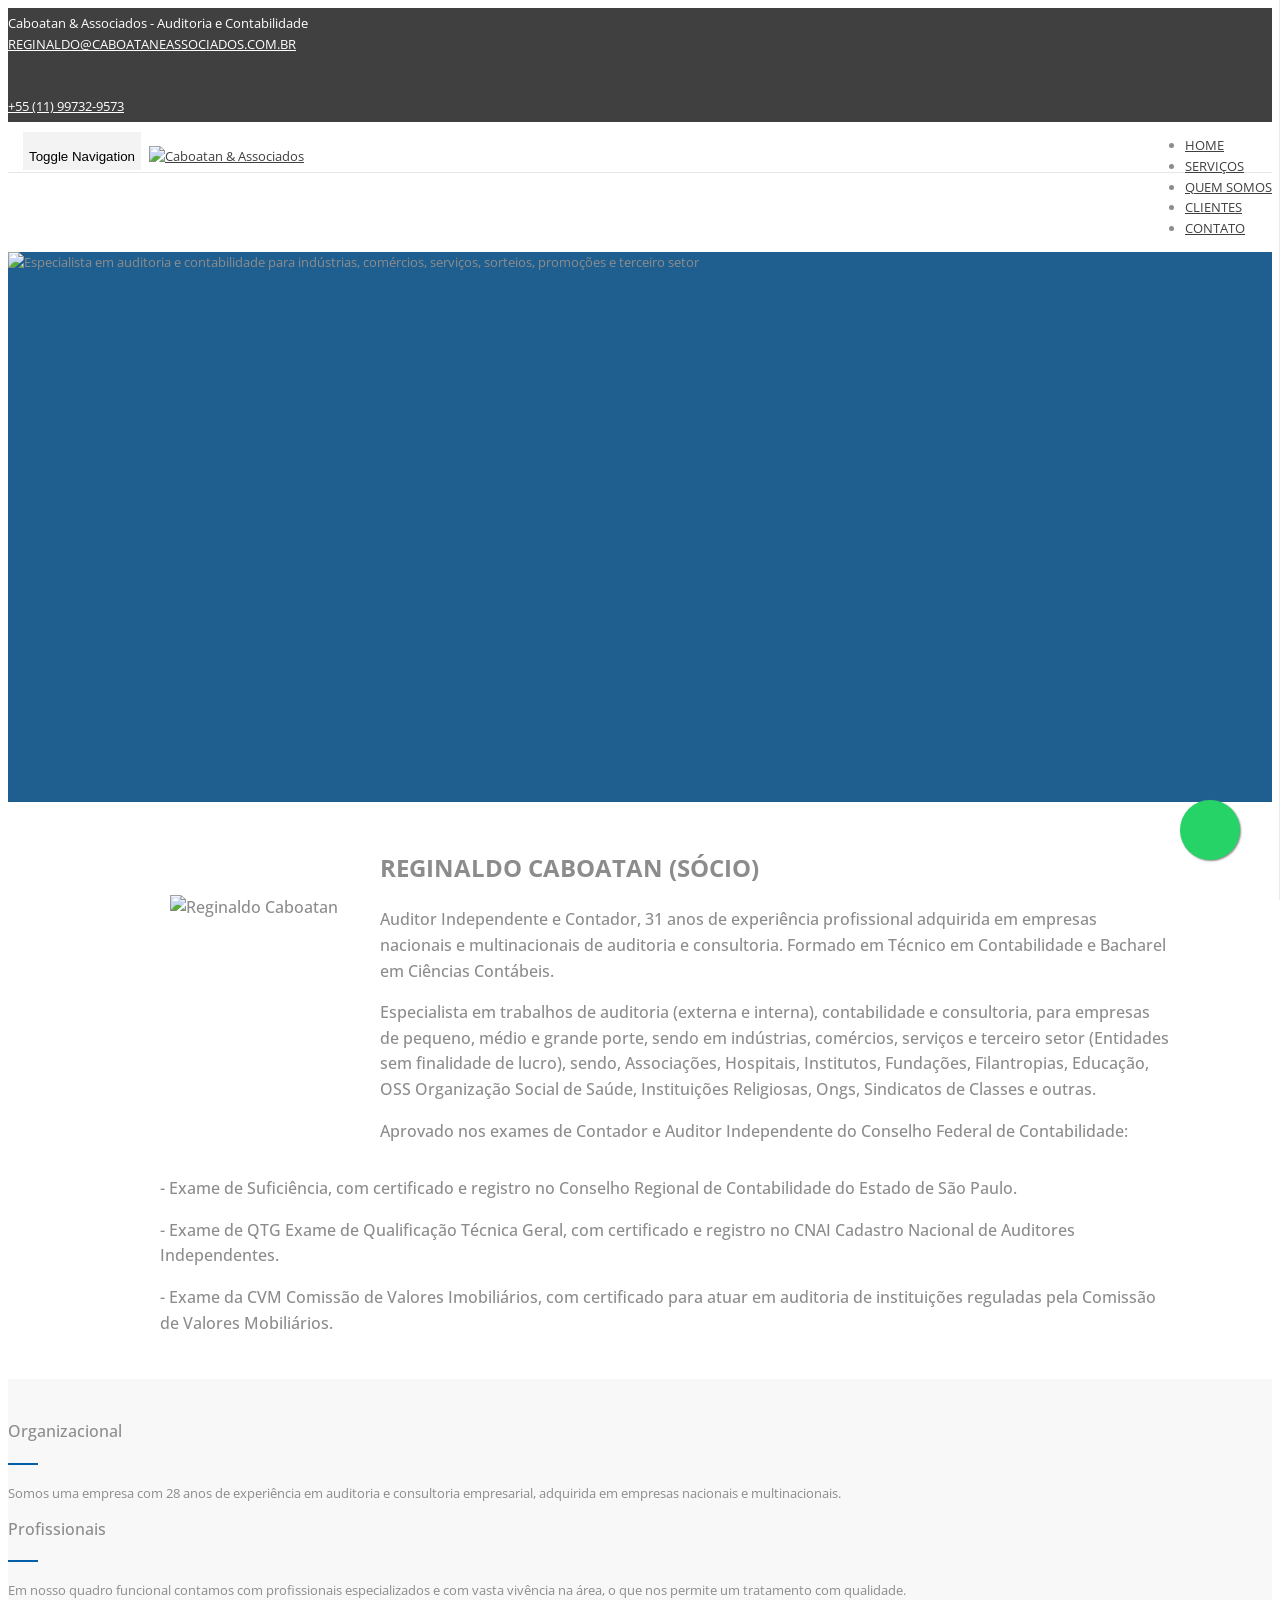
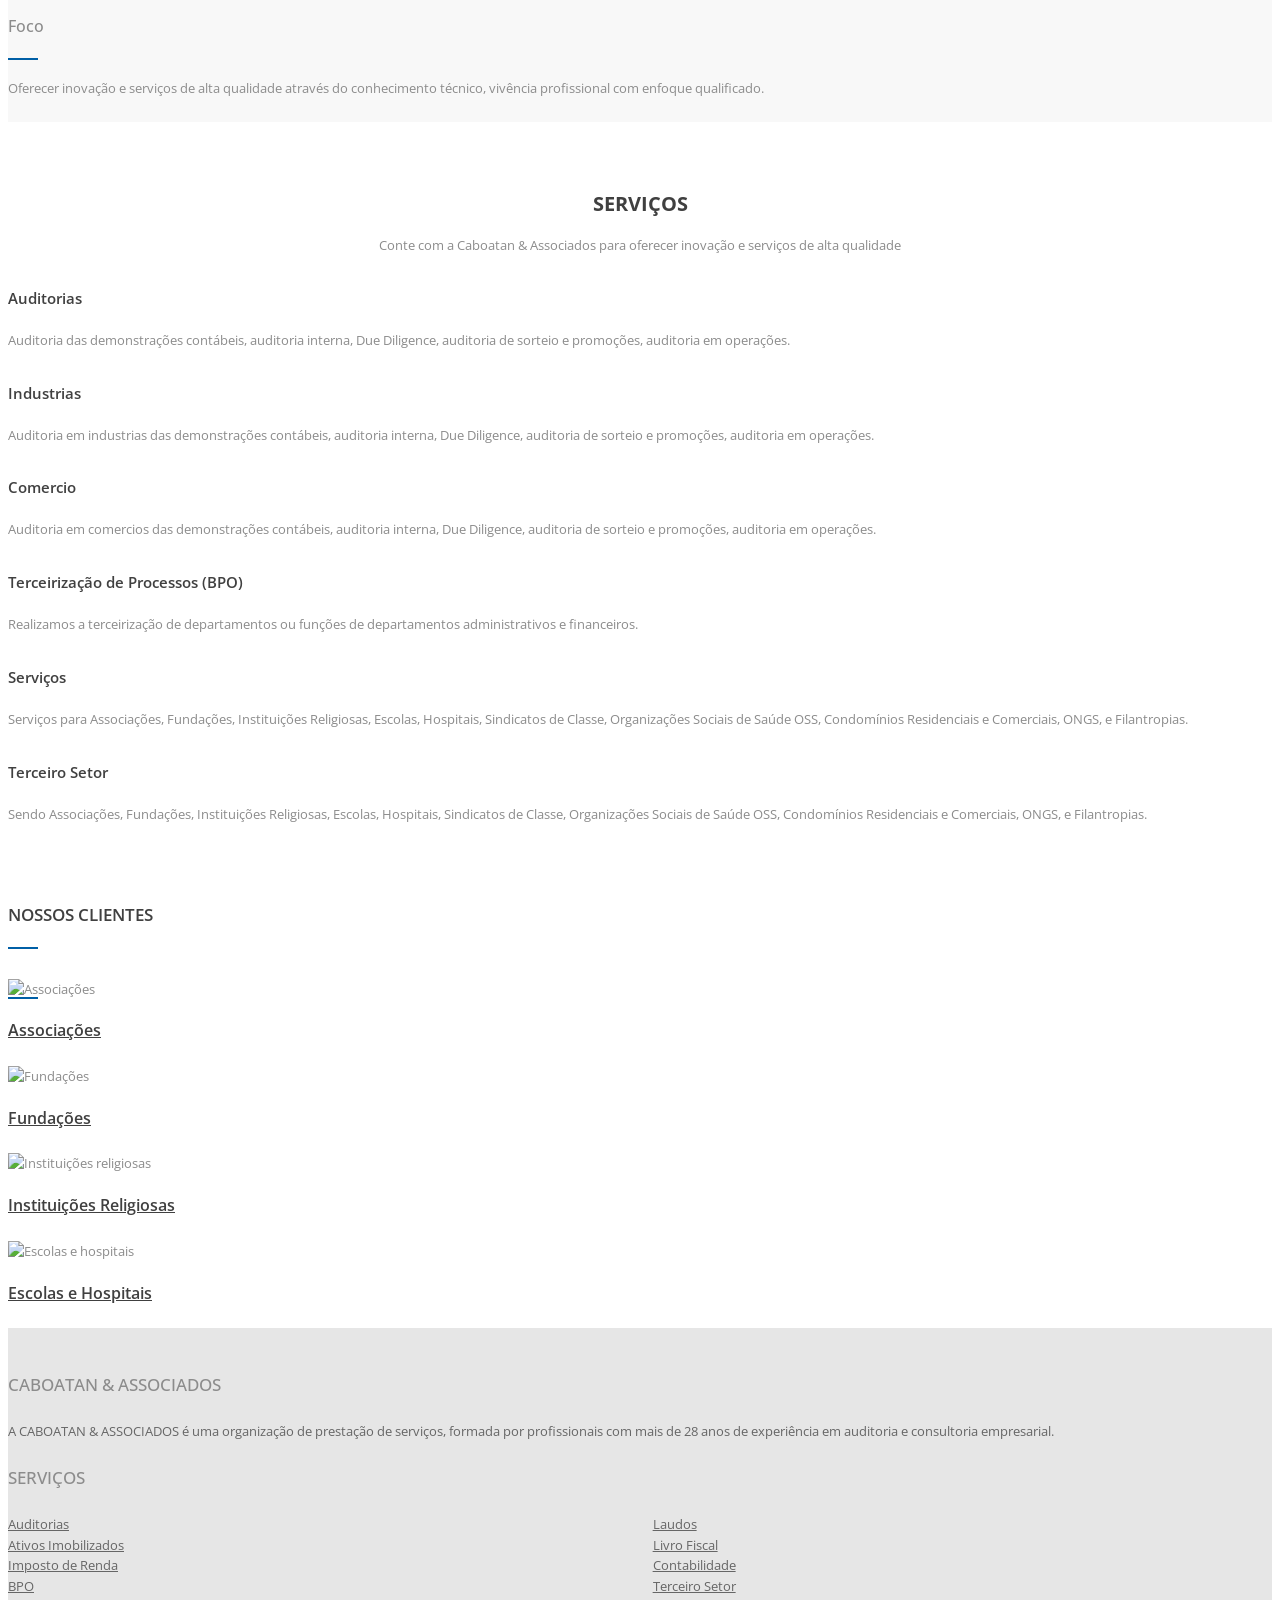
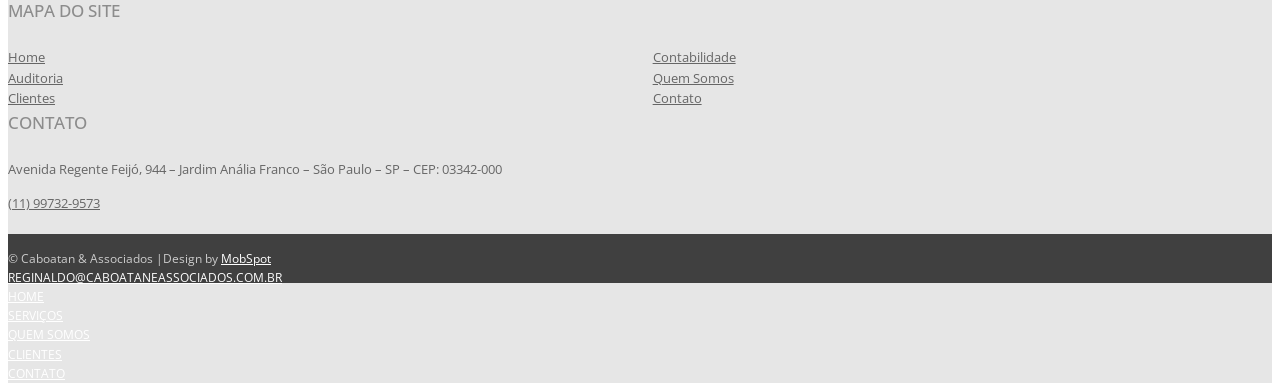
==== index.html @ 147f9f1e "feat: migrate site to static GitHub Pages" ====
<!DOCTYPE html>
<html lang="pt-BR">
<head><meta charset="utf-8">
<meta http-equiv="X-UA-Compatible" content="IE=edge">
<meta name="viewport" content="width=device-width, user-scalable=no, initial-scale=1.0, maximum-scale=1.0, minimum-scale=1.0">
<meta name="description" content="Serviços de auditoria, contabilidade, consultoria e apoio ao terceiro setor apresentados pela Caboatan & Associados.">
<meta name="author" content="MobSpot Soluções Web">
<meta http-equiv="Content-Type" content="text/html;charset=UTF-8">

<title>Caboatan & Associados | Auditoria e Contabilidade</title>

<link rel="preconnect" href="https://fonts.googleapis.com/">
<link rel="preconnect" href="https://fonts.gstatic.com/" crossorigin>
<link href="https://fonts.googleapis.com/css?family=Open+Sans:400,600&amp;subset=latin-ext" rel="stylesheet">
<link href="https://fonts.googleapis.com/css2?family=Kanit:wght@300;400;500;700;900&amp;display=swap" rel="stylesheet">
<link href="https://fonts.googleapis.com/css2?family=Roboto:wght@300;400;500;700;900&amp;display=swap" rel="stylesheet">

<link rel="icon" href="img/logo.png" type="image/png">
<link href="css/bootstrap.min.css" rel="stylesheet">
<link href="css/font-awesome.min.css" rel="stylesheet">
<link href="css/style.css" rel="stylesheet">
<link rel="stylesheet" href="css/operational.css">

<meta name="robots" content="noindex, nofollow">
</head>
<body>
<a class="skip-link" href="#conteudo">Pular para o conteúdo</a>

    <header class="site-header">
		<div class="top">
    <div class="container">
        <div class="row">
            <div class="col-sm-6">
                <p>Caboatan & Associados - Auditoria e Contabilidade</p>
            </div>
            <div class="col-sm-6">
                <ul class="list-inline pull-right">
                    <li><a href="mailto:reginaldo@caboataneassociados.com.br"><span>REGINALDO@CABOATANEASSOCIADOS.COM.BR</span></a></li>
                    <li><a href="https://www.linkedin.com/in/reginaldo-caboatan-aa601043/" target="_blank" rel="noopener noreferrer"><i class="fa fa-linkedin"></i></a></li>
                    <li><a href="mailto:reginaldo@caboataneassociados.com.br"><i class="fa fa-envelope-o"></i></a></li>
                    <li><a href="tel:+5511997329573"><i class="fa fa-phone"></i> +55 (11) 99732-9573</a></li>
                </ul>
            </div>
        </div>
    </div>
</div>
        <nav class="navbar navbar-default">
			<div class="container">
				<button type="button" class="navbar-toggle collapsed" data-toggle="collapse" data-target="#bs-navbar-collapse" aria-controls="bs-navbar-collapse" aria-expanded="false">
					<span class="sr-only">Toggle Navigation</span>
					<i class="fa fa-bars"></i>
				</button>
				<a href="index.html" class="navbar-brand">
					<img src="img/logo.svg" alt="Caboatan & Associados">
				</a>

                <div class="collapse navbar-collapse" id="bs-navbar-collapse">
                    <ul class="nav navbar-nav main-navbar-nav">
                        <li><a href="index.html" title="">HOME</a></li>
                        <li><a href="servicos.html">SERVIÇOS</a></li>
                        <li><a href="quemsomos.html" title="">QUEM SOMOS</a></li>
                        <li><a href="clientes.html" title="">CLIENTES</a></li>
                        <li><a href="contato.html" title="">CONTATO</a></li>
                    </ul>
                </div>

			</div>
		</nav>
    </header>

    <main id="conteudo" class="site-main">

    <section id="banner" class="hero-static" aria-label="Apresentação da Caboatan &amp; Associados">
  <picture>
    <source media="(min-width: 1024px)" srcset="img/banner-1.jpg">
    <img src="img/mob-1.jpg" alt="Especialista em auditoria e contabilidade para indústrias, comércios, serviços, sorteios, promoções e terceiro setor" width="1080" height="1920">
  </picture>
</section>
    <style>
  #profile{
    width:100%;
    height:auto;
    display:flex;
    justify-content: center;
    align-items: center;
    padding:2%;
  }
  #profile-container{
    padding:2px;
    display:flex;
    flex-direction: column;
    align-items: center;
    width:80%;
    font-family: 'Open Sans', sans-serif;
    font-size:16px;
    font-weight: 500;
  }

  #profile-top{
    display: flex;
    flex-direction: row;
  }

  #foto{
    margin:10px;
    display: flex;
    align-items: center;
  }

  #foto img{
    width:200px;
  }

  @media (max-width: 768px){
    #profile{
    }
    #profile-container{
      width: 100%;
      font-size:13px;
    }
    #profile-top{
      display: flex;
      flex-direction: column;
      text-align: center;
      justify-content: center;
      align-items: center;
    }
    #title{
      font-size: 1.2rem;
    }
    #resume, #profile-botom{
      text-align: left;
    }
  }
</style>
<div id="profile">
  <div id="profile-container">
    <div id="profile-top">
      <div id="foto">
        <img src="img/reginaldo.jpg" alt="Reginaldo Caboatan" width="200" height="200">
      </div>

      <div id="part2">
        <h2 id="title">REGINALDO CABOATAN (SÓCIO)</h2>
        <div id="resume">
          <p>Auditor Independente e Contador, 31 anos de experiência profissional adquirida
            em empresas nacionais e multinacionais de auditoria e consultoria. Formado em
            Técnico em Contabilidade e Bacharel em Ciências Contábeis.</p>

          <p>Especialista em trabalhos de auditoria (externa e interna), contabilidade e
            consultoria, para empresas de pequeno, médio e grande porte, sendo em indústrias,
            comércios, serviços e terceiro setor (Entidades sem finalidade de lucro), sendo,
            Associações, Hospitais, Institutos, Fundações, Filantropias, Educação, OSS
            Organização Social de Saúde, Instituições Religiosas, Ongs, Sindicatos de
            Classes e outras.</p>

          <p>Aprovado nos exames de Contador e Auditor Independente do Conselho
            Federal de Contabilidade: </p>
        </div>
      </div>

    </div>

      <div id="profile-botom">
        <p>- Exame de Suficiência, com certificado e registro no Conselho
          Regional de Contabilidade do Estado de São Paulo.</p>

        <p>- Exame de QTG Exame de Qualificação Técnica Geral, com
          certificado e registro no CNAI Cadastro Nacional de Auditores
          Independentes. </p>

        <p>- Exame da CVM Comissão de Valores Imobiliários, com certificado
          para atuar em auditoria de instituições reguladas pela Comissão de
          Valores Mobiliários.</p>

      </div>
    </div>
  </div>
</div>
    <section class="boxes_area">

    <div class="container">

        <div class="row">

            <div class="col-sm-4">

                <div class="box">

                    <h3>Organizacional</h3>

                    <p>Somos uma empresa com 28 anos de experiência em auditoria e consultoria empresarial, adquirida em empresas nacionais e multinacionais.</p>

                    <i class="fa fa-cogs"></i>

                </div>

            </div>

            <div class="col-sm-4">

                <div class="box">

                    <h3>Profissionais</h3>

                    <p>Em nosso quadro funcional contamos com profissionais especializados e com vasta vivência na área, o que nos permite um tratamento com qualidade.</p>

                    <i class="fa fa-clipboard"></i>

                </div>

            </div>

            <div class="col-sm-4">

                <div class="box">

                    <h3>Foco</h3>

                    <p>Oferecer inovação e serviços de alta qualidade através do conhecimento técnico, vivência profissional com enfoque qualificado.</p>

                    <i class="fa fa-exclamation-triangle"></i>

                </div>

            </div>

        </div>

    </div>

</section>

        <section class="services">

            <h2 class="section-title">SERVIÇOS</h2>

            <p class="desc">Conte com a Caboatan & Associados para oferecer inovação e serviços de alta qualidade</p>

            <div class="container">

                <div class="row">

                    <div class="col-md-4 col-sm-6 col-xs-12">

                        <div class="media">

                            <div class="media-left">

                                <i class="fa fa-file-text-o"></i>

                            </div>

                            <div class="media-body">

                                <h4 class="media-heading">Auditorias</h4>

                                <p>Auditoria das demonstrações contábeis, auditoria interna, Due Diligence, auditoria de sorteio e promoções, auditoria em operações.</p>

                            </div>

                        </div>

                    </div>

                    <div class="col-md-4 col-sm-6 col-xs-12">

                        <div class="media">

                            <div class="media-left">

                                <i class="fa fa-industry"></i>

                            </div>

                            <div class="media-body">

                                <h4 class="media-heading">Industrias</h4>

                                <p>Auditoria em industrias das demonstrações contábeis, auditoria interna, Due Diligence, auditoria de sorteio e promoções, auditoria em operações.</p>

                            </div>

                        </div>

                    </div>

                    <div class="col-md-4 col-sm-6 col-xs-12">

                        <div class="media">

                            <div class="media-left">

                                <i class="fa fa-puzzle-piece"></i>

                            </div>

                            <div class="media-body">

                                <h4 class="media-heading">Comercio</h4>

                                <p>Auditoria em comercios das demonstrações contábeis, auditoria interna, Due Diligence, auditoria de sorteio e promoções, auditoria em operações.</p>

                            </div>

                        </div>

                    </div>

				</div>

				<div class="row">

                    <div class="col-md-4 col-sm-6 col-xs-12">

                        <div class="media">

                            <div class="media-left">

                                <i class="fa fa-sitemap"></i>

                            </div>

                            <div class="media-body">

                                <h4 class="media-heading">Terceirização de Processos (BPO)</h4>

                                <p>Realizamos a terceirização de departamentos ou funções de departamentos administrativos e financeiros.</p>

                            </div>

                        </div>

                    </div>

                    <div class="col-md-4 col-sm-6 col-xs-12">

                        <div class="media">

                            <div class="media-left">

                                <i class="fa fa-cogs"></i>

                            </div>

                            <div class="media-body">

                                <h4 class="media-heading">Serviços</h4>

                                <p>Serviços para Associações, Fundações, Instituições Religiosas, Escolas, Hospitais, Sindicatos de Classe, Organizações Sociais de Saúde OSS, Condomínios Residenciais e Comerciais, ONGS, e Filantropias.</p>

                            </div>

                        </div>

                    </div>

                    <div class="col-md-4 col-sm-6 col-xs-12">

                        <div class="media">

                            <div class="media-left">

                                <i class="fa fa-building"></i>

                            </div>

                            <div class="media-body">

                                <h4 class="media-heading">Terceiro Setor</h4>

                                <p>Sendo Associações, Fundações, Instituições Religiosas, Escolas, Hospitais, Sindicatos de Classe, Organizações Sociais de Saúde OSS, Condomínios Residenciais e Comerciais, ONGS, e Filantropias.</p>

                            </div>

                        </div>

                    </div>

                </div>

            </div>

        </section>

        <section class="home-area">

            <div class="home_content">

                <div class="container">

                    <div class="row text-center">

                        <div class="col-sm-12"><h2>NOSSOS CLIENTES</h2></div>

                        <div class="home_list">

                            <ul>

                                <li class="col-md-3 col-sm-6 col-xs-12">

                                    <div class="thumbnail">

                                        <img src="img/h1.jpeg" alt="Associações" width="225" height="168">

                                        <div class="caption">

                                            <h3><a href="clientes.html">Associações</a></h3>

                                            <p></p>



                                        </div>

                                    </div>

                                </li>

                                <li class="col-md-3 col-sm-6 col-xs-12">

                                    <div class="thumbnail">

                                        <img src="img/h2.jpg" class="img-responsive" alt="Fundações" width="225" height="168">

                                        <div class="caption">

                                            <h3><a href="clientes.html">Fundações</a></h3>

                                            <p></p>



                                        </div>

                                    </div>

                                </li>

                                <li class="col-md-3 col-sm-6 col-xs-12">

                                    <div class="thumbnail">

                                        <img src="img/h3.jpeg" class="img-responsive" alt="Instituições religiosas" width="225" height="168">

                                        <div class="caption">

                                            <h3><a href="clientes.html">Instituições Religiosas</a></h3>

                                            <p></p>



                                        </div>

                                    </div>

                                </li>

                                <li class="col-md-3 col-sm-6 col-xs-12">

                                    <div class="thumbnail">

                                        <img src="img/h4.jpeg" class="img-responsive" alt="Escolas e hospitais" width="225" height="168">

                                        <div class="caption">

                                            <h3><a href="clientes.html">Escolas e Hospitais</a></h3>

                                            <p></p>


                                        </div>

                                    </div>

                                </li>

                            </ul>

                        </div>



                        <div class="col-sm-9 home_bottom">
        <h2 class="sub_title"></h2>
        <div class="clearfix"></div>
        <div class="row">
            <div class="carousel slide" data-ride="carousel" data-type="multi" data-interval="6000" id="myCarousel">
                <div class="carousel-inner">
                    <div class="item active">
                        <div class="col-md-2 col-sm-6 col-xs-12 p10">
                            <img src="img/a1.jpg" class="img-responsive" alt="">
                        </div>
                    </div>
                    <div class="item">
                        <div class="col-md-2 col-sm-6 col-xs-12 p10">
                            <img src="img/a2.jpg" class="img-responsive" alt="">
                        </div>
                    </div>
                    <div class="item">
                        <div class="col-md-2 col-sm-6 col-xs-12">
                            <img src="img/a3.jpg" class="img-responsive" alt="">
                        </div>
                    </div>
                    <div class="item">
                        <div class="col-md-2 col-sm-6 col-xs-12">
                            <img src="img/a4.jpg" class="img-responsive" alt="">
                        </div>
                    </div>
                    <div class="item">
                        <div class="col-md-2 col-sm-6 col-xs-12">
                            <img src="img/a5.jpg" class="img-responsive" alt="">
                        </div>
                    </div>
                    <div class="item">
                        <div class="col-md-2 col-sm-6 col-xs-12">
                            <img src="img/a6.jpg" class="img-responsive" alt="">
                        </div>
                    </div>
                    <div class="item">
                        <div class="col-md-2 col-sm-6 col-xs-12">
                            <img src="img/a1.jpg" class="img-responsive" alt="">
                        </div>
                    </div>
                    <div class="item">
                        <div class="col-md-2 col-sm-6 col-xs-12 p10">
                            <img src="img/a2.jpg" class="img-responsive" alt="">
                        </div>
                    </div>
                    <div class="item">
                        <div class="col-md-2 col-sm-6 col-xs-12 p10">
                            <img src="img/a3.jpg" class="img-responsive" alt="">
                        </div>
                    </div>
                    <div class="item">
                        <div class="col-md-2 col-sm-6 col-xs-12">
                            <img src="img/a4.jpg" class="img-responsive" alt="">
                        </div>
                    </div>
                    <div class="item">
                        <div class="col-md-2 col-sm-6 col-xs-12">
                            <img src="img/a5.jpg" class="img-responsive" alt="">
                        </div>
                    </div>
                    <div class="item">
                        <div class="col-md-2 col-sm-6 col-xs-12">
                            <img src="img/a6.jpg" class="img-responsive" alt="">
                        </div>
                    </div>
                </div>
                <a class="left carousel-control" href="#myCarousel" data-slide="prev"><i class="glyphicon glyphicon-chevron-left"></i></a>
                <a class="right carousel-control" href="#myCarousel" data-slide="next"><i class="glyphicon glyphicon-chevron-right"></i></a>
            </div>
        </div>
    </div>
    <div class="col-sm-3">

    </div>





                    </div>

                </div>

            </div>

        </section>

    </main>
        <footer class="site-footer">
            <div class="container">
            <div class="row">
                <div class="col-md-3 col-sm-6 col-xs-12 fbox">
                    <h4>CABOATAN & ASSOCIADOS</h4>
                    <p class="text">A CABOATAN & ASSOCIADOS é uma organização de prestação de serviços, formada por profissionais com mais de 28 anos de experiência em auditoria e consultoria empresarial.</p>
                    <ul class="list-inline">

                        <li>
							<a href="https://www.linkedin.com/in/reginaldo-caboatan-aa601043/" target="_blank" rel="noopener noreferrer"><i class="fa fa-linkedin"></i>
							</a>
						</li>
                    </ul>

                </div>
                <div class="col-md-3 col-sm-6 col-xs-12 fbox">
                    <h4>SERVIÇOS</h4>
                    <ul class="big">
                        <li><a href="#" title="">Auditorias</a></li>
                        <li><a href="#" title="">Laudos</a></li>
                        <li><a href="#" title="">Ativos Imobilizados</a></li>
                        <li><a href="#" title="">Livro Fiscal</a></li>
                        <li><a href="#" title="">Imposto de Renda</a></li>
                        <li><a href="#" title="">Contabilidade</a></li>
                        <li><a href="#" title="">BPO</a></li>
                        <li><a href="#" title="">Terceiro Setor</a></li>
                    </ul>
                </div>
                <div class="col-md-3 col-sm-6 col-xs-12 fbox">
                    <h4>MAPA DO SITE</h4>
                    <ul class="big">
                        <li><a href="#" title="">Home</a></li>
                        <li><a href="#" title="">Contabilidade</a></li>
                        <li><a href="#" title="">Auditoria</a></li>
                        <li><a href="#" title="">Quem Somos</a></li>
                        <li><a href="#" title="">Clientes</a></li>
                        <li><a href="#" title="">Contato</a></li>
                    </ul>

                </div>
                <div class="col-md-3 col-sm-6 col-xs-12 fbox">
                    <h4>CONTATO</h4>
                    <p class="text">Avenida Regente Feijó, 944 – Jardim Anália Franco – São Paulo – SP – CEP: 03342-000</p>
                    <p><a href="tel:+5511997329573"><span class="glyphicon glyphicon-earphone" aria-hidden="true"></span> (11) 99732-9573</a></p>

                </div>
            </div>
        </div>
            <div id="copyright">
            <div class="container">
                <div class="row">
                    <div class="col-md-4">
                        <p class="pull-left">&copy; Caboatan &amp; Associados | </p>
						Design by <a href="https://mobspot.com.br/" target="_blank" rel="noopener noreferrer">MobSpot</a>
                    </div>
                    <div class="col-md-8">
                        <ul class="list-inline navbar-right">													<li><a href="mailto:reginaldo@caboataneassociados.com.br"><span>REGINALDO@CABOATANEASSOCIADOS.COM.BR</span></a></li>
                            <li><a href="index.html">HOME</a></li>
                            <li><a href="servicos.html">SERVIÇOS</a></li>
                            <li><a href="quemsomos.html">QUEM SOMOS</a></li>
                            <li><a href="clientes.html">CLIENTES</a></li>
                            <li><a href="contato.html">CONTATO</a></li>
                        </ul>
                    </div>
                </div>
            </div>
        </div>
        </footer>
        <a href="https://api.whatsapp.com/send?phone=5511997329573" style="position:fixed;width:60px;height:60px;bottom:40px;right:40px;background-color:#25d366;color:#FFF;border-radius:50px;text-align:center;font-size:30px;box-shadow: 1px 1px 2px #888; z-index:1000;" target="_blank" rel="noopener noreferrer"><i style="margin-top:16px" class="fa fa-whatsapp"></i></a>




<script async src="https://www.googletagmanager.com/gtag/js?id=G-ZNMTXCQML2"></script>
<script>
  window.dataLayer = window.dataLayer || [];
  function gtag(){dataLayer.push(arguments);}
  gtag('js', new Date());

  gtag('config', 'G-ZNMTXCQML2');
</script>

<script src="https://ajax.googleapis.com/ajax/libs/jquery/1.12.4/jquery.min.js"></script>
<script src="js/bootstrap.min.js"></script>
    </body>
</html>
---- css/style.css ----
/* Base */
* {outline:none;}
html, body {height: 100%;}
body {font-family: 'Open Sans', sans-serif;font-size: 13px;line-height: 1.6;color: #8c8c8c;background-color: #fff;}
h1, h2, h3, h4, h5, h6 {font-family: 'Open Sans', sans-serif;}
a {color: #404040;}
a:hover {color: #404040;transition-property: all;transition-duration: 0.3s;transition-timing-function: linear;}
a.none:hover {text-decoration: none;}

/* Header */
.top {background-color: #404040;padding: 5px 0;color: #fff;}
.top p {margin: 0;}
.top ul {margin: 0;padding: 0;}
.top li i {color: #fff;}
.top li a {color: #fff;}
.top li a:hover {text-decoration: none;}
.top li a:hover,.top li a:hover i {color: #005FA6;transition-property: all;transition-duration: 0.3s;transition-timing-function: linear;}

/* Navigation */
.navbar {-moz-border-radius: 0;-webkit-border-radius: 0;border-radius: 0;margin-bottom: 0;}
.navbar .container {position: relative;}
.navbar-default {-moz-transition: all 0.3s ease-out;-o-transition: all 0.3s ease-out;-webkit-transition: all 0.3s ease-out;transition: all 0.3s ease-out;width: 100%;border: none;border-bottom: 1px solid #e7e7e7;background-color: #fff;}
.navbar-default .navbar-nav > li > a {color: #404040;font-weight: normal;font-size: 13px;}
.navbar-default .navbar-nav > li > a:hover {background-color: transparent;color: #005FA6;}
.navbar-default .navbar-nav > .open > a,.navbar-default .navbar-nav > .open > a:hover,.navbar-default .navbar-nav > .open > a:focus {background-color: transparent;color: #005FA6;}
.navbar-default .navbar-nav .active > a,.navbar-default .navbar-nav .active > a:hover,.navbar-default .navbar-nav .active > a:focus {color: #005FA6;background-color: transparent;}
.navbar-default .navbar-toggle {margin: 10px 0 0 15px;}
.navbar-default .navbar-toggle,.navbar-default .navbar-toggle:hover,.navbar-default .navbar-toggle:focus {border: none;background: #f3f3f3;}
.navbar-default .navbar-toggle i {font-size: 31px;}
.navbar-default .navbar-collapse {float: right;border-top: none;padding-left: 0;padding-right: 0;}
.navbar-brand>img {padding: 5px;}

@media screen and (max-width: 768px) {.navbar-default .navbar-collapse {padding-left: inherit;padding-right: inherit;}}
@media screen and (max-width: 992px) {.navbar-default .navbar-collapse {width: 100%;margin-left: 0;margin-right: 0;max-height: none;}}
@media (min-width:768px) {.navbar>.container .navbar-brand,.navbar>.container-fluid .navbar-brand {margin-left: 0;}}

.main-navbar-nav {-moz-transition: all 0.3s linear;-o-transition: all 0.3s linear;-webkit-transition: all 0.3s linear;transition: all 0.3s linear;}
.main-navbar-nav > li > a {padding-top: 30px;padding-bottom: 30px;line-height: 1;}
.main-navbar-nav li > .dropdown-menu {-moz-transition: all 0.3s ease-out;-o-transition: all 0.3s ease-out;-webkit-transition: all 0.3s ease-out;transition: all 0.3s ease-out;min-width: 225px;border: none;border-top: 2px solid #005FA6;}
.main-navbar-nav li > .dropdown-menu > li > a {padding: 10px;position: relative;color: #404040;line-height: 1.12857143;font-size: 12px;}
.main-navbar-nav li > .dropdown-menu > li > a:hover,.main-navbar-nav li > .dropdown-menu > li > a:focus {color: #005FA6;background-color: transparent;}
.main-navbar-nav li > .dropdown-menu > li > a i {position: absolute;right: 20px;top: 50%;margin-top: -8px;font-size: 16px;}

@media screen and (min-width: 993px) {.main-navbar-nav .dropdown:hover > .dropdown-menu {display: block;}.main-navbar-nav .dropdown:hover > .dropdown-menu .dropdown:hover .dropdown-menu {left: 225px;top: 0;margin-top: -2px;}}
@media screen and (max-width: 992px) {.main-navbar-nav > li {border-bottom: 1px solid #f3f3f3;}.main-navbar-nav > li:last-child {border-bottom: none;}.main-navbar-nav > li > a {padding-top: 12px;padding-bottom: 12px;}}

.navbar-brand {height: auto;padding: 0;}
.navbar-brand img {width:250px;}

@media screen and (max-width: 992px) {.navbar-toggle {display: block;}.navbar-collapse.collapse {display: none !important;}.main-navbar-nav.navbar-nav,.main-navbar-nav.navbar-nav > li {float: none !important;}.navbar-collapse.collapse.in {display: block !important;overflow-y: auto !important;}}

/* Boxes */
.boxes_area {padding-top: 40px;padding-bottom: 10px;padding-left: 0;padding-right: 0;background-color: #f8f8f8;}
.box {position: relative;}
.box h3 {position: relative;margin-bottom: 20px;padding-bottom: 20px;}

@media (min-width:769px) {
    .boxes_area div[class*="col-"]:after {content: " ";display: block;position: absolute;top: 0;right: 0;width: 1px;height: 100%;background-color: #ebebeb;}
    .boxes_area div[class*="col-"]:last-child:after {display: none;}    
}

/* Home */
.home_content h2:after,.box h3:after {content: '';position: absolute;width: 30px;background-color: #005FA6;height: 2px;left: 0;bottom: 0;}
.box i {position: absolute;right: 0;top: 0;margin: 0;color: #005FA6;font-size: 45px;}
.boxes_area h3 {font-size: 16px;font-weight: 500;margin-top: 0;margin-bottom: 18px;}
.services {padding-top: 50px;padding-bottom: 50px;}
h2.section-title {text-align: center;color: #404040;}
.services p.desc {text-align: center;font-size: 13px;margin-bottom: 20px;}
.services .media {margin-top: 30px;}
.services .media i {font-size: 45px;color: #005FA6;}
.services .media h4 {font-size: 15px;font-weight: 600;color: #404040;}
.services .media p {text-align: left;}

/* News */
.home-area {padding-bottom: 50px;}
.home_content h2 {position: relative;font-size: 17px;font-weight: 600;padding-bottom: 20px;color: #404040;margin-bottom: 30px;}
.home_list ul {margin: 0;padding: 0;float: left;width: 100%;}
.home_list ul li {list-style: none;}
.home_list .thumbnail {border: none;padding: 0;}
.thumbnail .caption {padding: 9px;color: #404040;padding-left: 0;padding-right: 0;}
.home_list h3 {font-size: 16px;font-weight: 600;margin-top: 10px;margin-bottom: 10px;color: #404040;}
.home_list p {color:#8c8c8c}
.home_list a.btn {font-size: 13px;padding: 0;color: #005FA6;}
.home_bottom .row {margin-left: -5px;margin-right: -5px;}
.home_bottom div[class*="col-"] {padding-right: 5px;padding-left: 5px;position: relative;}

/* References */
.carousel-control{ width:  4%; }
.carousel-control.left,.carousel-control.right {margin-left:0;background-image:none;}

@media (max-width: 767px) {.carousel-inner .active.left {left: -100%;}.carousel-inner .next {left: 100%;}.carousel-inner .prev {left: -100%;}.active > div {display:none;}.active > div:first-child {display:block;}}
@media (min-width: 767px) and (max-width: 992px ) {.carousel-inner .active.left {left: -50%;}.carousel-inner .next {left:  50%;}.carousel-inner .prev {left: -50%;}.active > div {display:none;}.active > div:first-child {display:block;}.active > div:first-child + div {display:block;}}
@media (min-width: 992px ) {.carousel-inner .active.left {left: -25%;}.carousel-inner .next {left: 25%;}.carousel-inner .prev {left: -25%;}}

/* Footer */
footer.site-footer {background: #e6e6e6;padding: 20px 0 0;float: left;width: 100%;}
footer.site-footer h4 {font-size: 17px;font-weight: 500;}
footer.site-footer ul {padding-left: 0;margin-bottom: 20px;list-style: none;}
footer.site-footer ul a {color: #666;font-size: 13px;}
footer.site-footer p {font-size: 13px;}
footer.site-footer p a {color: #666;}
p.text {color: #666;}
#copyright {background: #404040;color: #ccc;padding: 15px 0;font-size: 12px;margin-top: 20px;}
#copyright p, #copyright ul {margin: 0;float: left;font-size: 12px;}
#copyright a {color: #fff;font-size: 12px;}
.site-footer li a:hover {color:#005FA6;}
ul.big li {float: left;width: 49%;}
ul.big li:nth-child(2n) {margin-left: 2%;}

@media (max-width:462px) {.fbox:last-child {margin-top: 20px;float: left;width: 100%;}}

/* Maillist */
.login-form-1 {max-width: 300px;border-radius: 5px;display: inline-block;}
.main-login-form {position: relative;}
.login-form-1 .form-control {border: 0;box-shadow: 0 0 0;border-radius: 0;background: transparent;color: #555555;padding: 7px 0;font-weight: bold;height:auto;}
.login-form-1 .form-control::-webkit-input-placeholder {color: #999999;}
.login-form-1 .form-control:-moz-placeholder,.login-form-1 .form-control::-moz-placeholder,.login-form-1 .form-control:-ms-input-placeholder {color: #999999;}
.login-form-1 .form-group {margin-bottom: 0;border-bottom: 2px solid #fff;padding-right: 20px;position: relative;}
.login-form-1 .form-group:last-child {border-bottom: 0;}
.login-group {background: #efefef;color: #999999;border-radius: 8px;padding: 10px 20px;}
.login-group-checkbox {padding: 5px 0;}
.login-form-1 .login-button {position: absolute;right: -25px;top: 50%;background: #ffffff;color: #999999;padding: 11px 0;width: 50px;height: 50px;margin-top: -25px;border: 5px solid #efefef;border-radius: 50%;transition: all ease-in-out 500ms;}
.login-form-1 .login-button:hover {color: #555555;transform: rotate(450deg);}
.login-form-1 .login-button.clicked {color: #555555;}
.login-form-1 .login-button.clicked:hover {transform: none;}
.login-form-1 .login-button.clicked.success {color: #2ecc71;}
.login-form-1 .login-button.clicked.error {color: #e74c3c;}

/* Breadcrumb */
.bread_area {border-bottom: 1px solid #e7e7e7;padding: 10px 0;margin-bottom: 40px;}
.breadcrumb {margin: 0;background: #fff;padding: 0;}

/* Page */
.page-main {float: left;width: 100%;background-color: #fff;margin-bottom: 30px;}

/* Category */
.category-main {float: left;width: 100%;background-color: #fff;margin-bottom: 30px;}
.category-content h3 {font-size: 19px;margin-bottom: 20px;}
.category-main .media {margin-top: 30px;}
.category-main .media:first-child{margin-top: 0;}
.category-main ul li {list-style: none;position: relative;}
.category-main .media-left {padding-right: 20px;}
.category-main .meta {position: absolute;bottom: 0;border-bottom: 2px solid #e7e7e7;width: 71%;min-height: 30px;line-height: 24px;padding-bottom: 3px;}
.category-main .category-meta {width: 67%;}
.category-main .meta .arc-comment {float: left; margin-right: 5px; border-right: 2px solid #e7e7e7;padding-right: 7px;}
.category-main .meta .arc-comment a, .archive ul.arc-share li a {color: #333;font-size: 15px;}
.category-main .meta .arc-comment a:hover, .archive ul.arc-share li a:hover {text-decoration: none;color: #ff1515;}
.category-main .meta .arc-date {float: right;font-size: 15px;color: #333;}
.category-main ul.arc-share {float: left;margin: 0;padding: 0;margin-right: 5px;}
.category-main ul.arc-share li {float: left;list-style: none;margin-left: 10px;}
.category-main .archive-cat a {color: #ff1515;}
.category-main .archive-cat a:hover {color: #333; text-decoration: none;}


/* Sidebar */
.widget h4,h2.page-title, h2.category-title {position: relative;margin-top: 0;padding-bottom: 20px;margin-bottom: 20px;font-size: 17px;font-weight: 700;color: #404040;width: 100%;}
.widget h4 {font-size: 15px;margin-left: 15px;}
.widget h4:after,h2.page-title:after, h2.category-title:after {content: '';position: absolute;width: 30px;background-color: #005FA6;height: 2px;left: 0;bottom: 0;}
.widget {margin-bottom: 30px;}
.sidebar ul {padding-left: 15px;padding-right: 15px;margin: 0;}
.sidebar ul li {list-style: none;}
.sidebar ul li a {padding: 3px 15px;display: block;margin-left: -15px;margin-right: -15px;color: #404040;}
.sidebar li.current a {background-color: #005FA6;margin-left: -15px;margin-right: -15px;color: #FFFFFF;}
.sidebar ul li a:hover {background-color: #005FA6;color: #FFFFFF;text-decoration: none;transition-property: all;transition-duration: 0.2s;transition-timing-function: linear;}

/* Responsive */
@media screen and (max-width:462px) {

    .top {text-align: center;}.top ul.list-inline{float: none !important;text-align: center;}
    .hero_content {padding: 40px 0;}
    /*.boxes_area .row {margin-left: -20px;margin-right: -20px;}*/
    .boxes_area .box p {margin-bottom: 30px;}
    .services .media .media-left {padding-right: 15px;}
    
    .category-content .media-body {float: left;position: relative;width: 100%;}
    .category-content .media-body h3 {margin-top: 20px;}
    .category-main .meta {position: relative;width: 100%;}
    .category-main .meta .pull-left {margin-left: 40px;}
    .category-main .meta .pull-right {display: none;}
    
    .sidebar {margin-top: 40px;}
	
	.btn-main {color: #eee; background-color: #fcb900; border-style: none; border-radius: 41px; border-width:1px; padding-top:10px; padding-bottom:10px; padding-left:40px; padding-right:40px; margin-top:450px; font-size:20px; box-shadow:none; text-decoration:none; cursor:pointer; display: inline-block; text-align: center; transition:.2s linear;}
}
@media (min-width:463px) and (max-width:768px) {
    .fbox {float: left;}
    .fbox:nth-child(3) {float: right !important;}
}

/* Contato */
.contato_area {background-image: url(../img/contato.jpg);background-position: center center;background-repeat: no-repeat;background-size: cover;width: 100%;height: 369px;padding: 0;}
#barra-de-contato {background: #ddd; width: 100%; position: relative; padding: 20px; margin-top: 50px;}
#barra-de-contato .content {width: auto; position: relative; margin: 0 auto; display: table;}
#barra-de-contato .content .emaildecontato {color: #8d8d8d; font-size: 18px; font-weight: 400; letter-spacing: 1px; font-family: open sans; text-transform: uppercase; float: left; position: relative; display: inline-flex; padding: 10px 20px 10px 20px;}
#barra-de-contato .content .emaildecontato i {font-size: 24px; margin-right: 10px;}

#barra-de-contato .content .whatsappcontato {background: #349c29; color: #fff; font-family: open sans; font-size: 20px; padding: 10px 20px 10px 20px; border-radius: 50px; font-weight: 800; position: relative; display: block; float: left; margin-left: 20px;}
#barra-de-contato .content .whatsappcontato i {font-size: 26px;}

#barra-de-contato .content .linkedincontato {color: #fff; background: #29729c; font-size: 24px; border-radius: 60px; padding: 13px 15px 15px 15px; position: relative; display: grid; float: left !Important; margin-left: 20px;}
---- css/operational.css ----
.skip-link {
  position: fixed;
  top: 0;
  left: 1rem;
  z-index: 9999;
  padding: .75rem 1rem;
  background: #fff;
  color: #111;
  transform: translateY(-120%);
  transition: transform .15s ease;
}

.skip-link:focus {
  transform: translateY(0);
}

a:focus-visible,
button:focus-visible,
input:focus-visible,
select:focus-visible,
textarea:focus-visible {
  outline: 3px solid #f2a900;
  outline-offset: 3px;
}

img {
  max-width: 100%;
  height: auto;
}

.hero-static {
  width: 100%;
  height: auto !important;
  max-height: none !important;
  margin: 0 !important;
  background: #1f5f8f;
  overflow: hidden;
}

.hero-static picture,
.hero-static img {
  display: block;
  width: 100%;
}

@media (min-width: 1024px) {
  .hero-static img {
    height: min(550px, calc(100vh - 107px));
    object-fit: cover;
  }
}

@media (max-width: 767px) {
  .top .pull-right {
    float: none !important;
  }

  .top .list-inline > li:first-child {
    display: block;
  }

  .navbar-default .navbar-toggle {
    display: none !important;
  }

  .navbar-default .container {
    display: flex;
    flex-direction: column;
    align-items: stretch;
  }

  .navbar-brand {
    float: none;
    display: block;
    width: min(250px, 80vw);
    margin: 0 auto;
  }

  .navbar-brand img {
    width: 100%;
  }

  .navbar-default .navbar-collapse.collapse {
    display: block !important;
    float: none;
    width: 100%;
    margin: 0;
    padding: 0;
  }

  .main-navbar-nav.navbar-nav {
    display: grid;
    grid-template-columns: repeat(2, minmax(0, 1fr));
    float: none !important;
    width: 100%;
    margin: 0;
  }

  .main-navbar-nav.navbar-nav > li {
    float: none !important;
    text-align: center;
  }

  #headerContato {
    height: auto !important;
    margin: 3rem 0 !important;
  }
}

@media (prefers-reduced-motion: reduce) {
  *,
  *::before,
  *::after {
    scroll-behavior: auto !important;
    animation-duration: .01ms !important;
    animation-iteration-count: 1 !important;
    transition-duration: .01ms !important;
  }
}
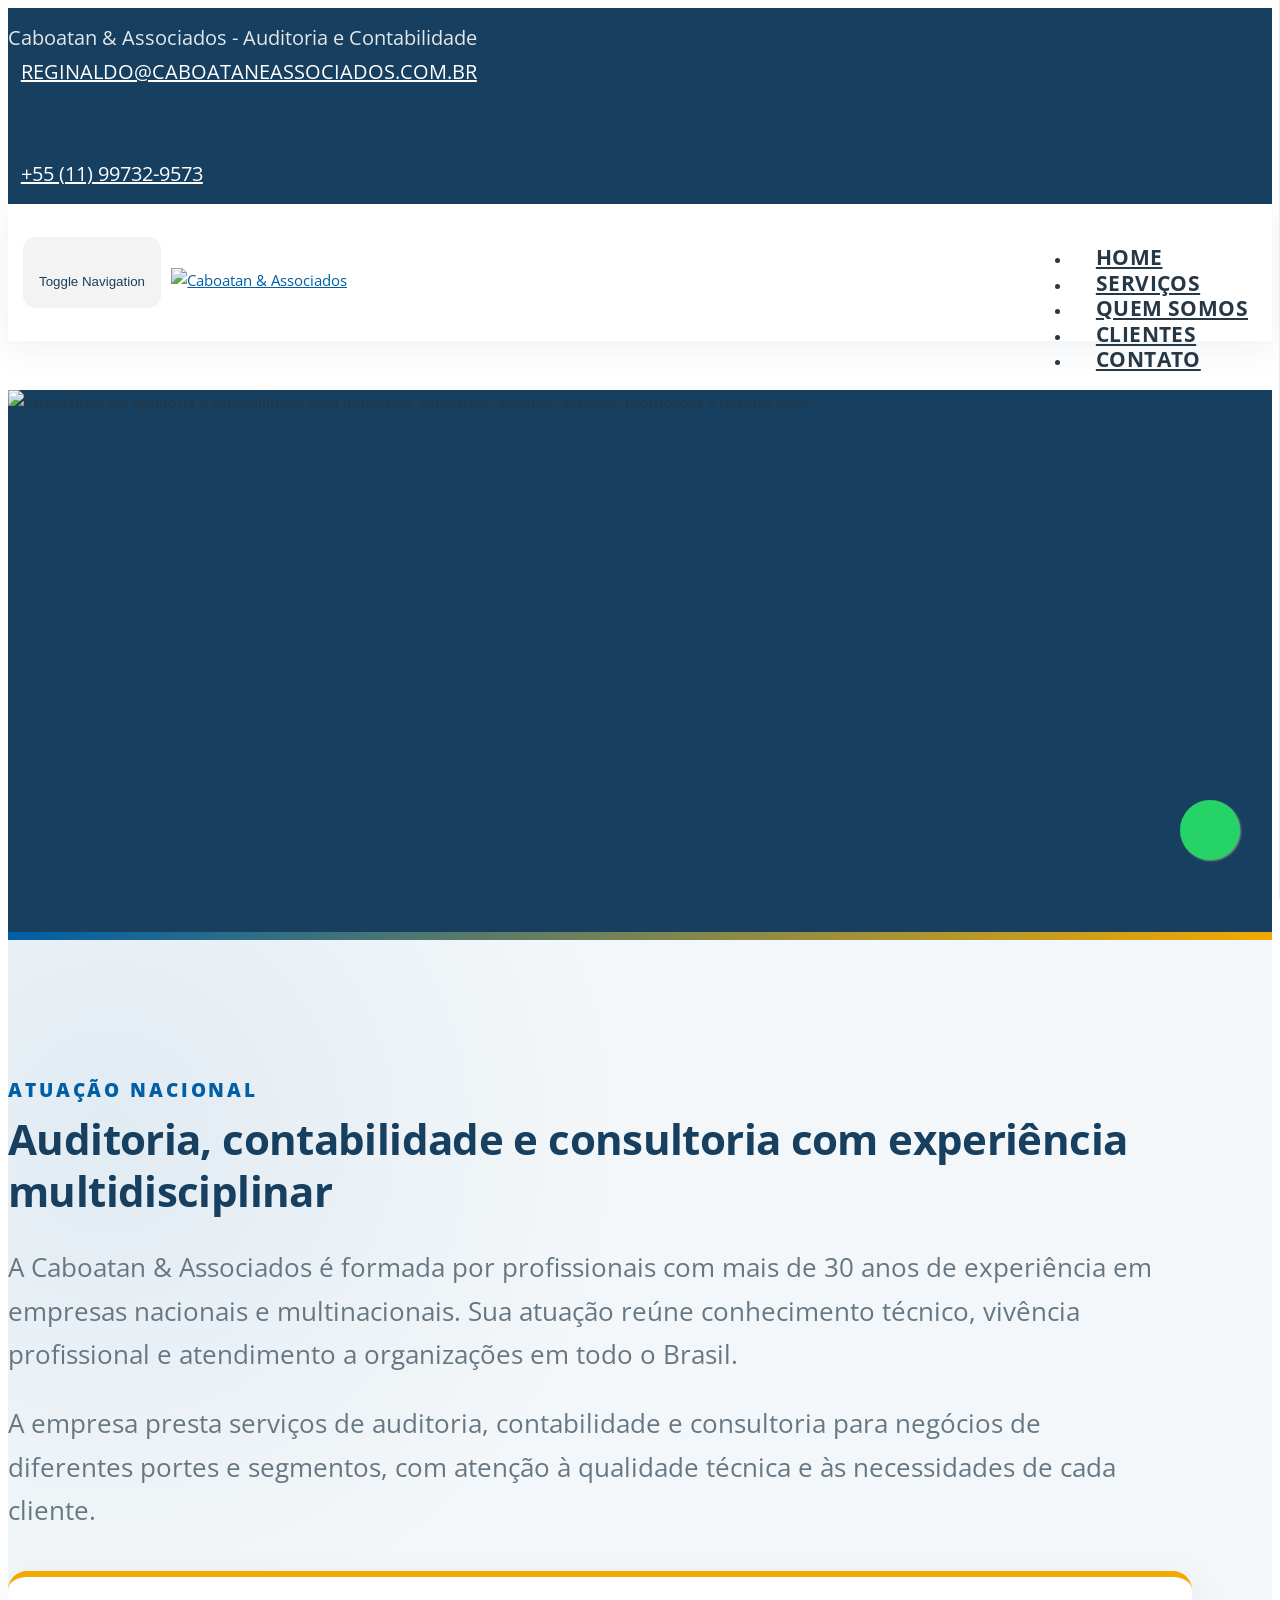
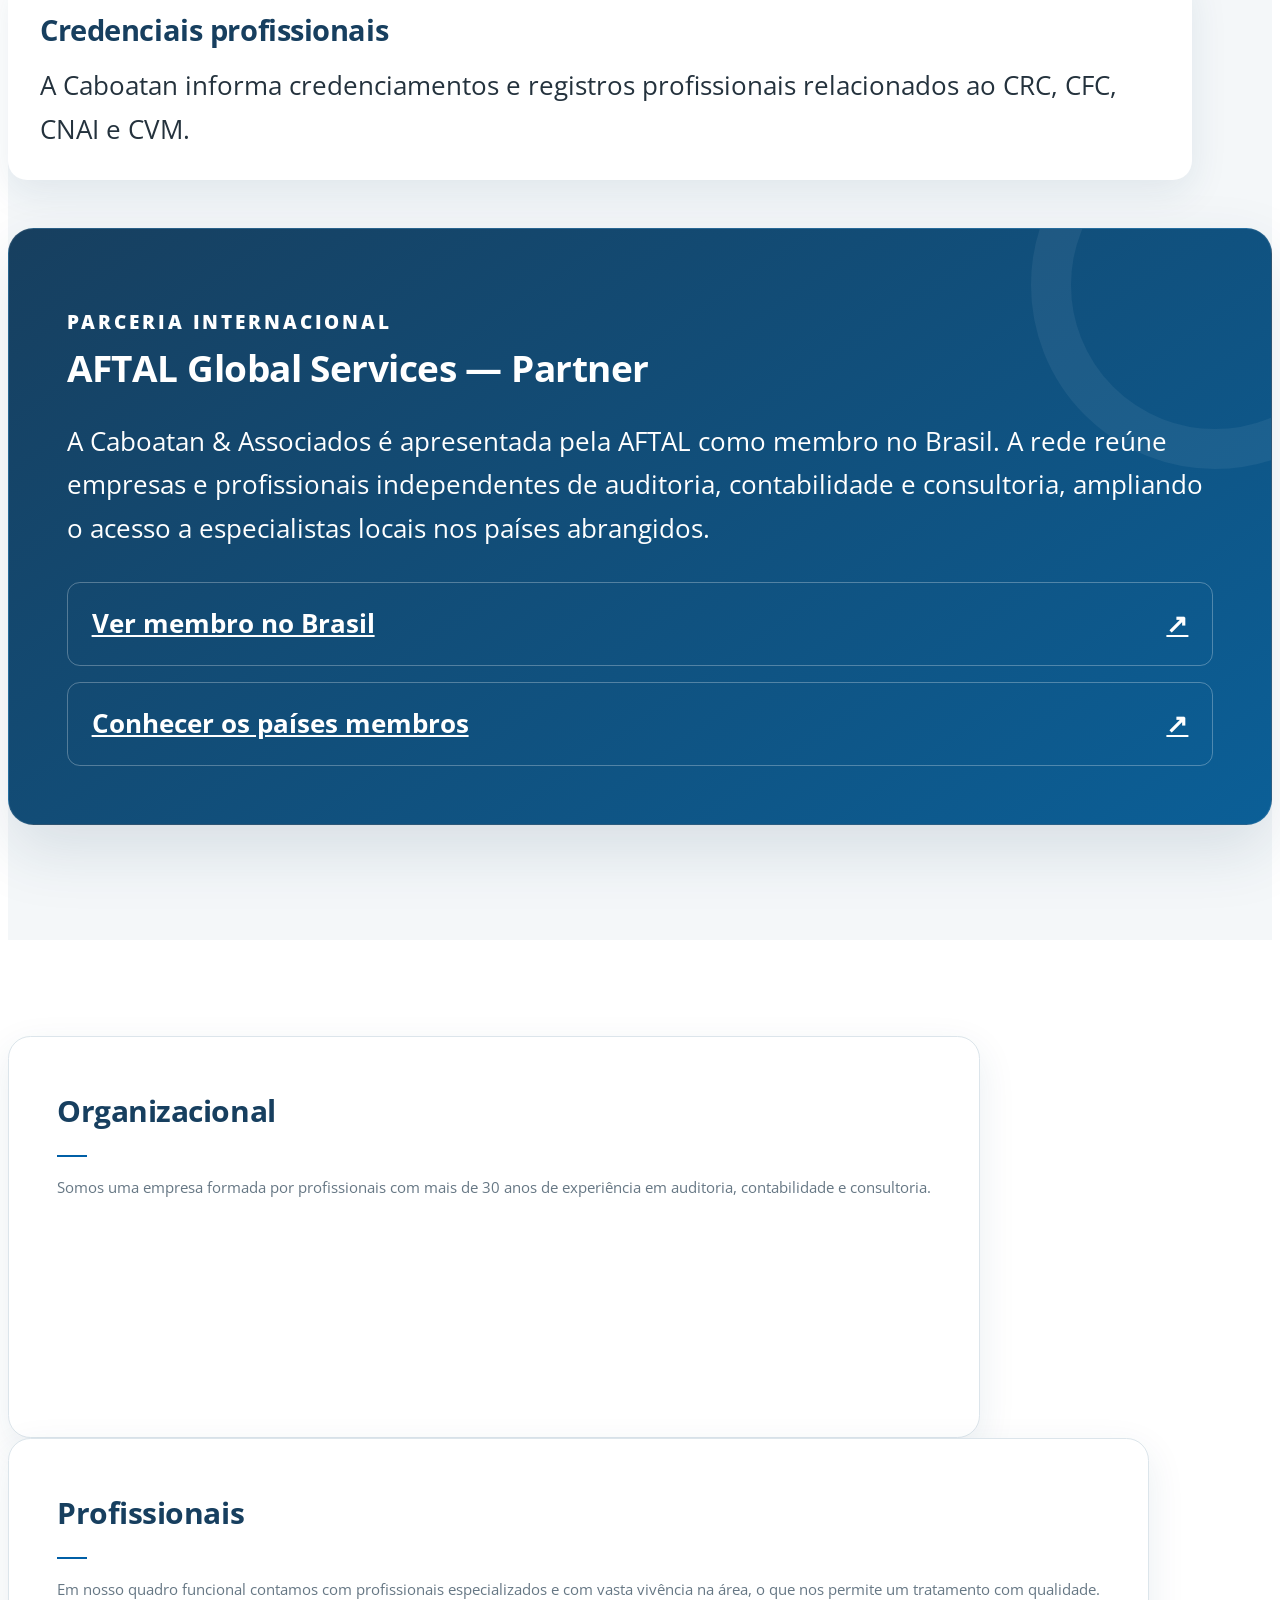
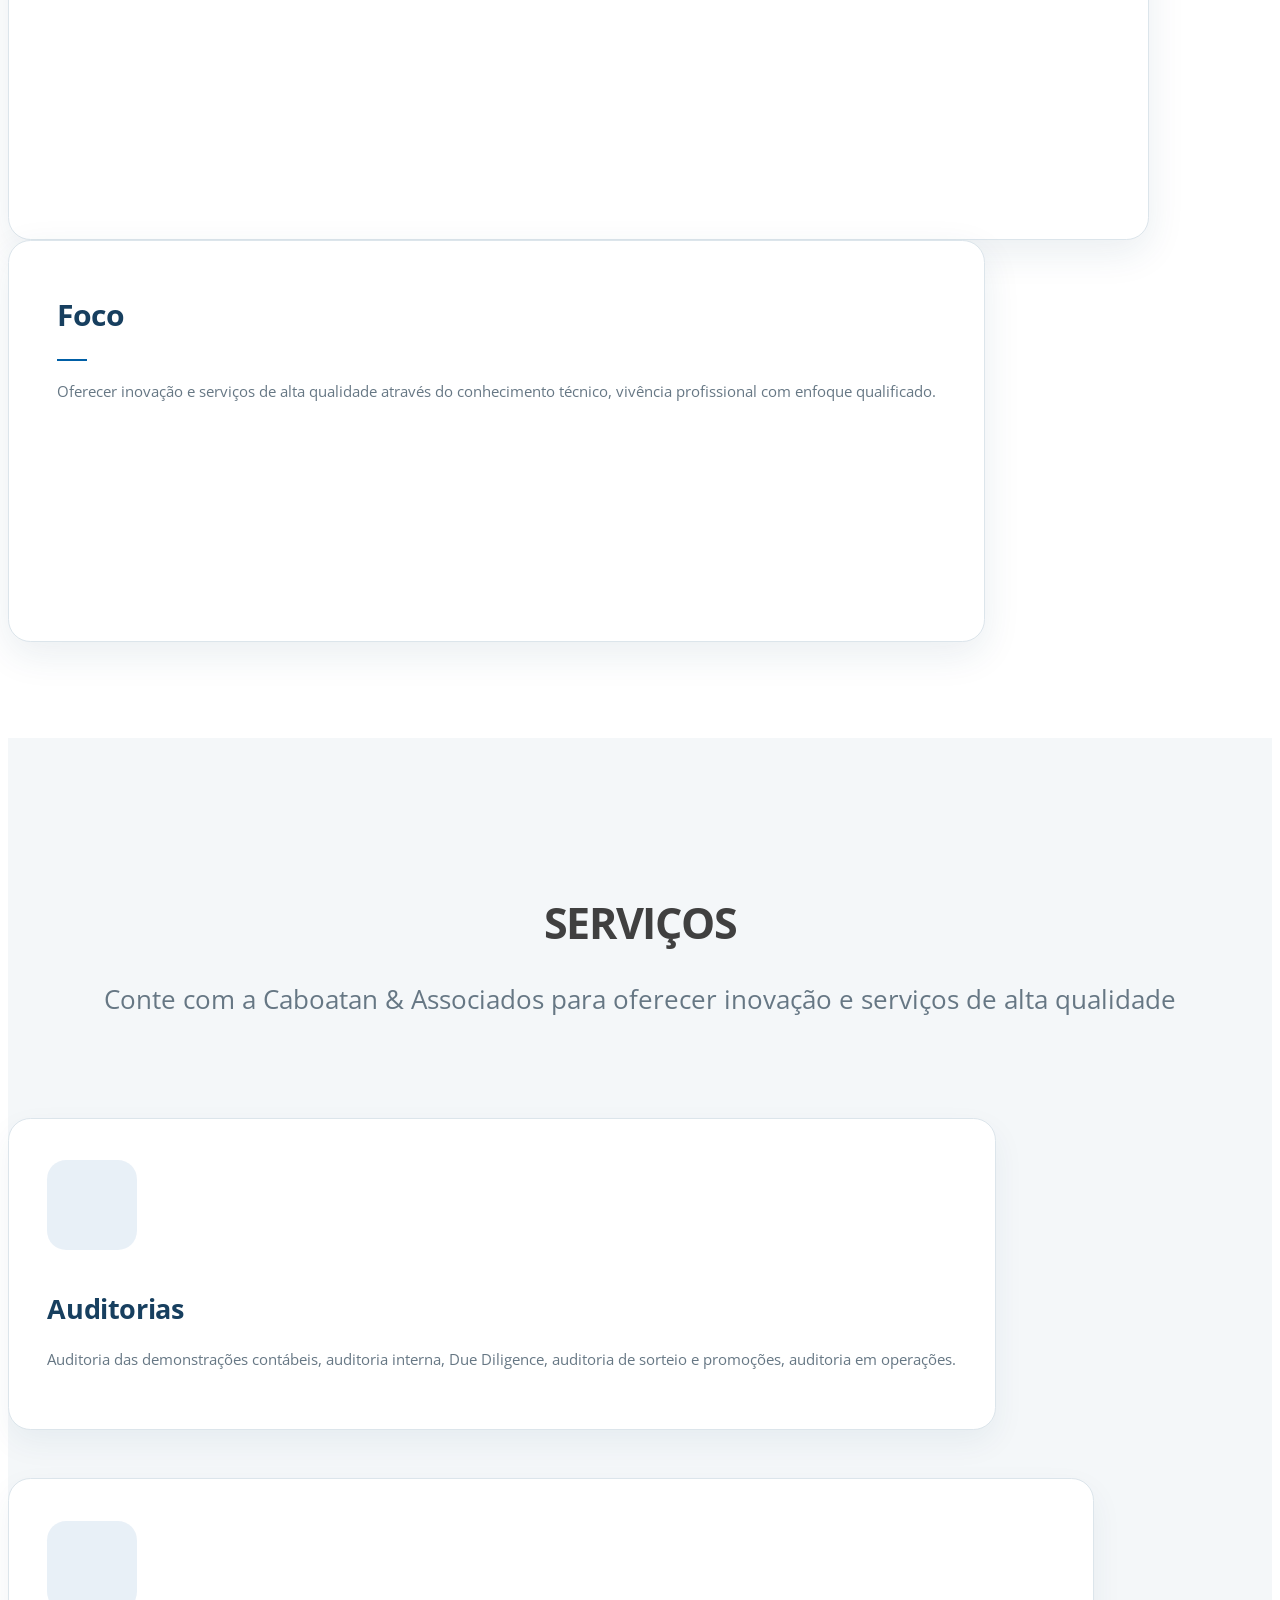
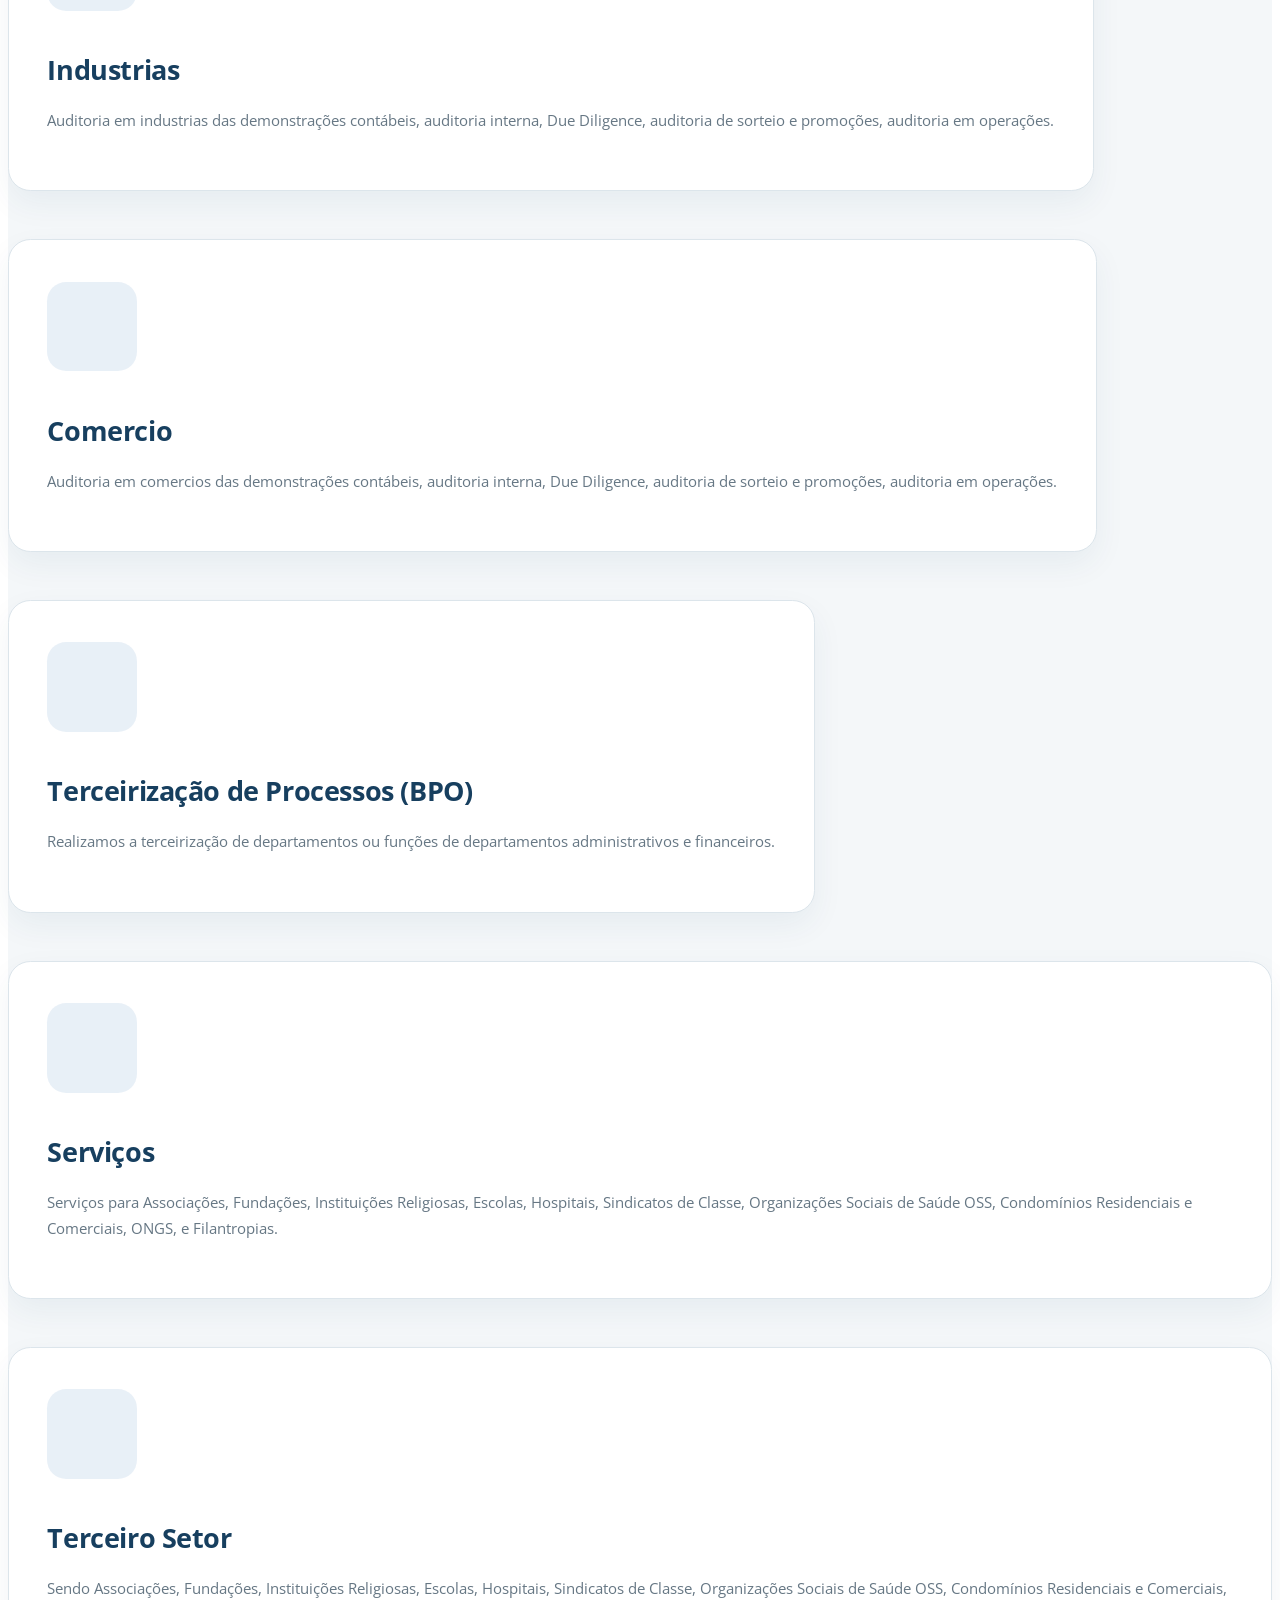
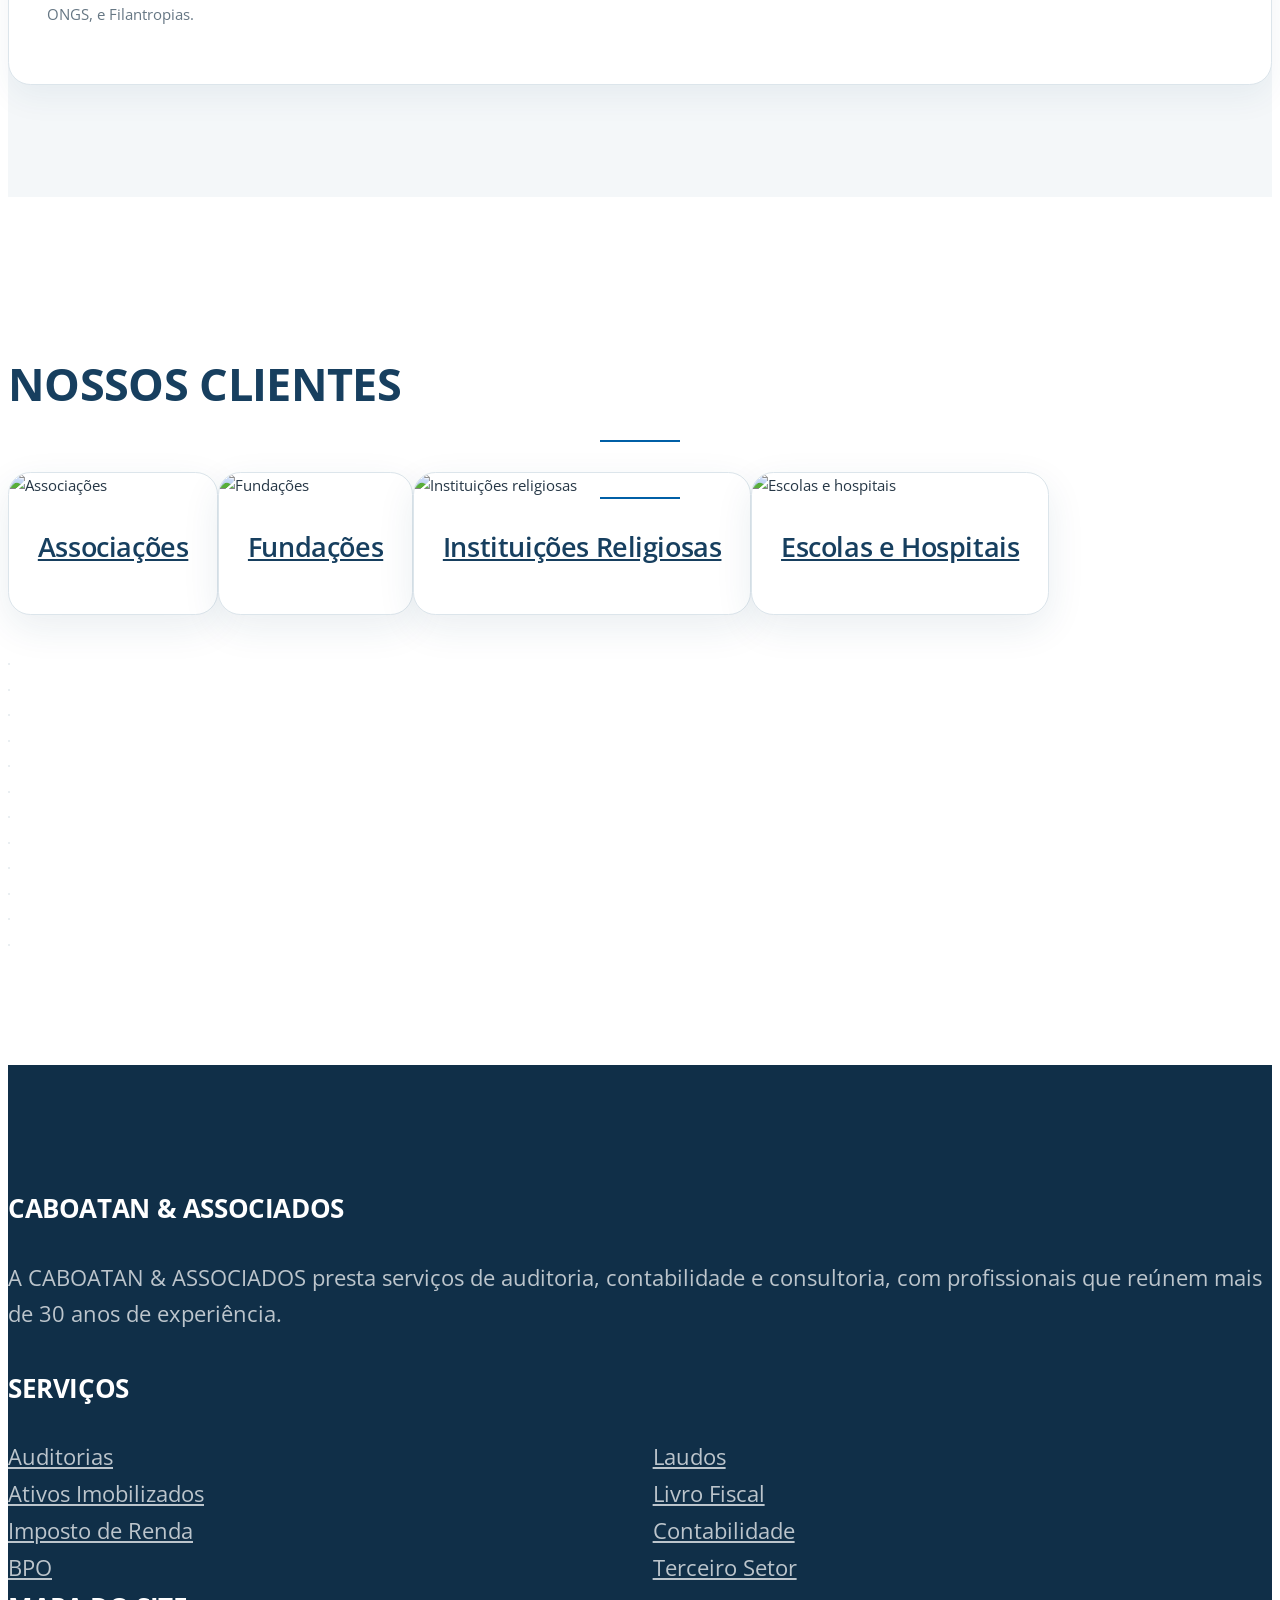
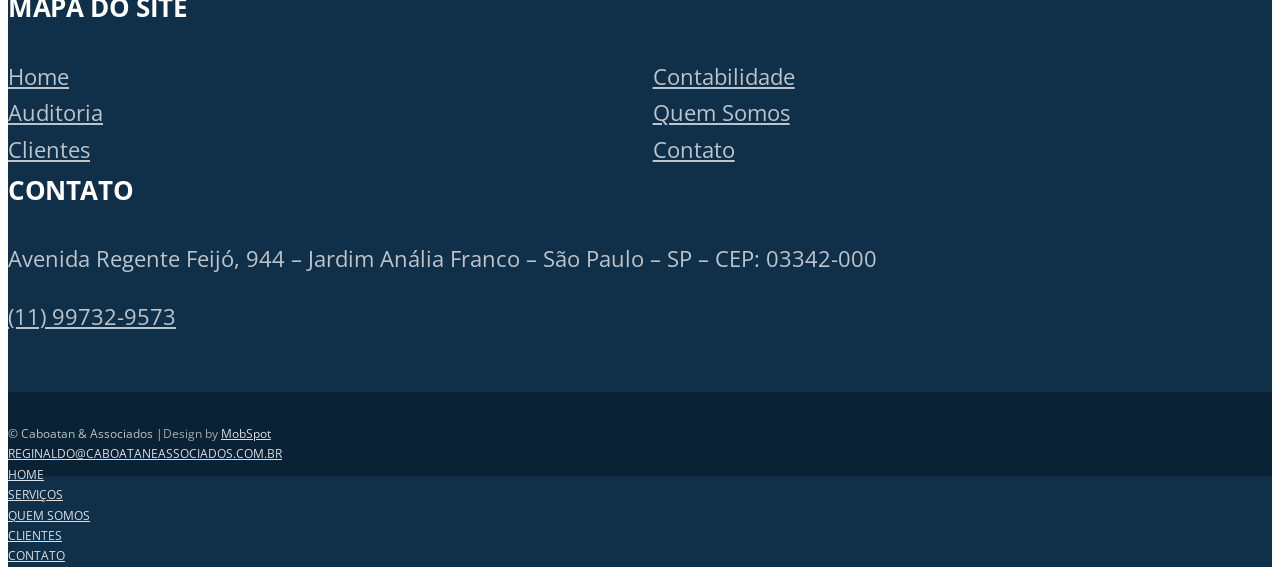
==== commit 4f6edea2: "feat: modernize institutional site" ====
--- a/index.html
+++ b/index.html
@@ -76,107 +76,31 @@
     <img src="img/mob-1.jpg" alt="Especialista em auditoria e contabilidade para indústrias, comércios, serviços, sorteios, promoções e terceiro setor" width="1080" height="1920">
   </picture>
 </section>
-    <style>
-  #profile{
-    width:100%;
-    height:auto;
-    display:flex;
-    justify-content: center;
-    align-items: center;
-    padding:2%;
-  }
-  #profile-container{
-    padding:2px;
-    display:flex;
-    flex-direction: column;
-    align-items: center;
-    width:80%;
-    font-family: 'Open Sans', sans-serif;
-    font-size:16px;
-    font-weight: 500;
-  }
-
-  #profile-top{
-    display: flex;
-    flex-direction: row;
-  }
-
-  #foto{
-    margin:10px;
-    display: flex;
-    align-items: center;
-  }
-
-  #foto img{
-    width:200px;
-  }
-
-  @media (max-width: 768px){
-    #profile{
-    }
-    #profile-container{
-      width: 100%;
-      font-size:13px;
-    }
-    #profile-top{
-      display: flex;
-      flex-direction: column;
-      text-align: center;
-      justify-content: center;
-      align-items: center;
-    }
-    #title{
-      font-size: 1.2rem;
-    }
-    #resume, #profile-botom{
-      text-align: left;
-    }
-  }
-</style>
-<div id="profile">
-  <div id="profile-container">
-    <div id="profile-top">
-      <div id="foto">
-        <img src="img/reginaldo.jpg" alt="Reginaldo Caboatan" width="200" height="200">
-      </div>
-
-      <div id="part2">
-        <h2 id="title">REGINALDO CABOATAN (SÓCIO)</h2>
-        <div id="resume">
-          <p>Auditor Independente e Contador, 31 anos de experiência profissional adquirida
-            em empresas nacionais e multinacionais de auditoria e consultoria. Formado em
-            Técnico em Contabilidade e Bacharel em Ciências Contábeis.</p>
-
-          <p>Especialista em trabalhos de auditoria (externa e interna), contabilidade e
-            consultoria, para empresas de pequeno, médio e grande porte, sendo em indústrias,
-            comércios, serviços e terceiro setor (Entidades sem finalidade de lucro), sendo,
-            Associações, Hospitais, Institutos, Fundações, Filantropias, Educação, OSS
-            Organização Social de Saúde, Instituições Religiosas, Ongs, Sindicatos de
-            Classes e outras.</p>
-
-          <p>Aprovado nos exames de Contador e Auditor Independente do Conselho
-            Federal de Contabilidade: </p>
+    <section class="institutional-overview" aria-labelledby="institutional-title">
+      <div class="container">
+        <div class="row institutional-grid">
+          <div class="col-md-7 institutional-copy">
+            <p class="section-eyebrow">Atuação nacional</p>
+            <h2 id="institutional-title">Auditoria, contabilidade e consultoria com experiência multidisciplinar</h2>
+            <p>A Caboatan &amp; Associados é formada por profissionais com mais de 30 anos de experiência em empresas nacionais e multinacionais. Sua atuação reúne conhecimento técnico, vivência profissional e atendimento a organizações em todo o Brasil.</p>
+            <p>A empresa presta serviços de auditoria, contabilidade e consultoria para negócios de diferentes portes e segmentos, com atenção à qualidade técnica e às necessidades de cada cliente.</p>
+            <div class="credential-panel" aria-label="Credenciais profissionais informadas">
+              <h3>Credenciais profissionais</h3>
+              <p>A Caboatan informa credenciamentos e registros profissionais relacionados ao CRC, CFC, CNAI e CVM.</p>
+            </div>
+          </div>
+          <aside class="col-md-5 partnership-card" aria-labelledby="aftal-title">
+            <p class="section-eyebrow">Parceria internacional</p>
+            <h2 id="aftal-title">AFTAL Global Services — Partner</h2>
+            <p>A Caboatan &amp; Associados é apresentada pela AFTAL como membro no Brasil. A rede reúne empresas e profissionais independentes de auditoria, contabilidade e consultoria, ampliando o acesso a especialistas locais nos países abrangidos.</p>
+            <div class="partner-links">
+              <a href="https://aftal-gsp.com/miembros-en-brasil/" target="_blank" rel="noopener noreferrer">Ver membro no Brasil <span aria-hidden="true">↗</span></a>
+              <a href="https://aftal-gsp.com/paises-miembros/" target="_blank" rel="noopener noreferrer">Conhecer os países membros <span aria-hidden="true">↗</span></a>
+            </div>
+          </aside>
         </div>
       </div>
-
-    </div>
-
-      <div id="profile-botom">
-        <p>- Exame de Suficiência, com certificado e registro no Conselho
-          Regional de Contabilidade do Estado de São Paulo.</p>
-
-        <p>- Exame de QTG Exame de Qualificação Técnica Geral, com
-          certificado e registro no CNAI Cadastro Nacional de Auditores
-          Independentes. </p>
-
-        <p>- Exame da CVM Comissão de Valores Imobiliários, com certificado
-          para atuar em auditoria de instituições reguladas pela Comissão de
-          Valores Mobiliários.</p>
-
-      </div>
-    </div>
-  </div>
-</div>
+    </section>
     <section class="boxes_area">
 
     <div class="container">
@@ -189,7 +113,7 @@
 
                     <h3>Organizacional</h3>
 
-                    <p>Somos uma empresa com 28 anos de experiência em auditoria e consultoria empresarial, adquirida em empresas nacionais e multinacionais.</p>
+                    <p>Somos uma empresa formada por profissionais com mais de 30 anos de experiência em auditoria, contabilidade e consultoria.</p>
 
                     <i class="fa fa-cogs"></i>
 
@@ -576,7 +500,7 @@
             <div class="row">
                 <div class="col-md-3 col-sm-6 col-xs-12 fbox">
                     <h4>CABOATAN & ASSOCIADOS</h4>
-                    <p class="text">A CABOATAN & ASSOCIADOS é uma organização de prestação de serviços, formada por profissionais com mais de 28 anos de experiência em auditoria e consultoria empresarial.</p>
+                    <p class="text">A CABOATAN & ASSOCIADOS presta serviços de auditoria, contabilidade e consultoria, com profissionais que reúnem mais de 30 anos de experiência.</p>
                     <ul class="list-inline">
 
                         <li>
--- a/css/operational.css
+++ b/css/operational.css
@@ -43,6 +43,101 @@
   width: 100%;
 }
 
+.institutional-overview {
+  padding: 5rem 0;
+  background: #f4f7f9;
+  color: #24323d;
+}
+
+.institutional-grid {
+  display: flex;
+  align-items: stretch;
+  flex-wrap: wrap;
+}
+
+.institutional-copy,
+.partnership-card {
+  font-size: 1.6rem;
+  line-height: 1.7;
+}
+
+.institutional-copy > h2,
+.partnership-card > h2,
+.partnership-card > h3 {
+  margin-top: .4rem;
+  color: #173f5f;
+  line-height: 1.25;
+}
+
+.section-eyebrow {
+  margin-bottom: .4rem;
+  color: #005fa6;
+  font-size: 1.2rem;
+  font-weight: 700;
+  letter-spacing: .12em;
+  text-transform: uppercase;
+}
+
+.credential-panel {
+  margin-top: 2.4rem;
+  padding: 1.8rem 2rem;
+  border-left: .4rem solid #f2a900;
+  background: #fff;
+  box-shadow: 0 .8rem 2.4rem rgba(23, 63, 95, .08);
+}
+
+.credential-panel h3 {
+  margin: 0 0 .6rem;
+  color: #173f5f;
+  font-size: 1.8rem;
+}
+
+.credential-panel p {
+  margin: 0;
+}
+
+.partnership-card {
+  padding: 3rem;
+  border-radius: .8rem;
+  background: #173f5f;
+  color: #fff;
+  box-shadow: 0 1.2rem 3rem rgba(23, 63, 95, .18);
+}
+
+.partnership-card > h2,
+.partnership-card > h3,
+.partnership-card .section-eyebrow {
+  color: #fff;
+}
+
+.partnership-card--page {
+  margin-top: 2.8rem;
+}
+
+.partner-links {
+  display: grid;
+  gap: 1rem;
+  margin-top: 2rem;
+}
+
+.partner-links a {
+  display: flex;
+  justify-content: space-between;
+  gap: 1rem;
+  padding: 1rem 1.2rem;
+  border: 1px solid rgba(255, 255, 255, .45);
+  border-radius: .4rem;
+  color: #fff;
+  font-weight: 700;
+}
+
+.partner-links a:hover,
+.partner-links a:focus {
+  background: #fff;
+  color: #173f5f;
+  text-decoration: none;
+}
+
 @media (min-width: 1024px) {
   .hero-static img {
     height: min(550px, calc(100vh - 107px));
@@ -51,6 +146,15 @@
 }
 
 @media (max-width: 767px) {
+  .institutional-overview {
+    padding: 3.2rem 0;
+  }
+
+  .partnership-card {
+    margin-top: 2.4rem;
+    padding: 2.4rem 2rem;
+  }
+
   .top .pull-right {
     float: none !important;
   }
@@ -117,3 +221,714 @@
     transition-duration: .01ms !important;
   }
 }
+
+/* Modernização visual 2026: preserva a paleta e os recursos da identidade atual. */
+:root {
+  --brand-blue: #005fa6;
+  --brand-navy: #173f5f;
+  --brand-gold: #f2a900;
+  --ink: #263746;
+  --muted: #667784;
+  --surface: #ffffff;
+  --surface-soft: #f4f7f9;
+  --line: #dce5eb;
+  --shadow-sm: 0 .8rem 2.4rem rgba(23, 63, 95, .09);
+  --shadow-md: 0 1.6rem 4rem rgba(23, 63, 95, .13);
+}
+
+html {
+  scroll-behavior: smooth;
+}
+
+body {
+  overflow-x: hidden;
+  background: var(--surface);
+  color: var(--ink);
+  font-size: 15px;
+  line-height: 1.7;
+  -webkit-font-smoothing: antialiased;
+}
+
+a {
+  color: var(--brand-blue);
+}
+
+a:hover,
+a:focus {
+  color: var(--brand-navy);
+}
+
+h1,
+h2,
+h3,
+h4,
+.navbar-default .navbar-nav > li > a {
+  color: var(--brand-navy);
+  letter-spacing: -.015em;
+}
+
+.top {
+  padding: .8rem 0;
+  background: var(--brand-navy);
+  color: rgba(255, 255, 255, .88);
+  font-size: 1.25rem;
+}
+
+.top p,
+.top a,
+.top li i {
+  color: inherit;
+}
+
+.top .list-inline > li {
+  padding-right: .8rem;
+  padding-left: .8rem;
+}
+
+.top li a:hover,
+.top li a:hover i,
+.top li a:focus,
+.top li a:focus i {
+  color: #fff;
+}
+
+.navbar {
+  min-height: 8.6rem;
+}
+
+.navbar-default {
+  border: 0;
+  background: rgba(255, 255, 255, .98);
+  box-shadow: 0 .4rem 2rem rgba(23, 63, 95, .08);
+}
+
+.navbar-brand {
+  height: 8.6rem;
+  padding: 1.2rem 0;
+}
+
+.navbar-brand img {
+  width: auto;
+  max-width: 25rem;
+  height: 6.2rem;
+  padding: .4rem;
+  object-fit: contain;
+}
+
+.navbar-default .navbar-collapse {
+  margin-top: 1.8rem;
+}
+
+.navbar-default .navbar-nav > li > a {
+  margin: .6rem .2rem;
+  padding: 1rem 1.3rem;
+  border-radius: 999px;
+  color: var(--ink);
+  font-size: 1.3rem;
+  font-weight: 700;
+  letter-spacing: .02em;
+  text-transform: uppercase;
+}
+
+.navbar-default .navbar-nav > li > a:hover,
+.navbar-default .navbar-nav > li > a:focus,
+.navbar-default .navbar-nav > .active > a,
+.navbar-default .navbar-nav > .active > a:hover,
+.navbar-default .navbar-nav > .active > a:focus {
+  background: rgba(0, 95, 166, .09);
+  color: var(--brand-blue);
+}
+
+.navbar-default .navbar-toggle {
+  margin-top: 2.1rem;
+  padding: .7rem 1rem;
+  border-radius: .8rem;
+  color: var(--brand-navy);
+}
+
+.navbar-default .navbar-toggle i {
+  font-size: 2.6rem;
+}
+
+.hero-static {
+  position: relative;
+  background: var(--brand-navy);
+}
+
+.hero-static::after {
+  position: absolute;
+  inset: auto 0 0;
+  height: .5rem;
+  background: linear-gradient(90deg, var(--brand-blue), var(--brand-gold));
+  content: "";
+}
+
+.institutional-overview {
+  padding: 7.2rem 0;
+  background:
+    radial-gradient(circle at 8% 12%, rgba(0, 95, 166, .08), transparent 32rem),
+    var(--surface-soft);
+}
+
+.institutional-grid {
+  gap: 3rem 0;
+}
+
+.institutional-copy {
+  padding-right: 5rem;
+}
+
+.institutional-copy > h2,
+.partnership-card > h2,
+.partnership-card > h3 {
+  margin-bottom: 1.8rem;
+  font-size: clamp(2.6rem, 3vw, 4rem);
+  font-weight: 700;
+}
+
+.institutional-copy > p:not(.section-eyebrow) {
+  max-width: 72rem;
+  color: var(--muted);
+}
+
+.section-eyebrow {
+  color: var(--brand-blue);
+  font-size: 1.2rem;
+  font-weight: 800;
+  letter-spacing: .15em;
+}
+
+.credential-panel {
+  border: 0;
+  border-top: .4rem solid var(--brand-gold);
+  border-radius: 1.2rem;
+  box-shadow: var(--shadow-sm);
+}
+
+.partnership-card {
+  overflow: hidden;
+  position: relative;
+  padding: 3.6rem;
+  border: 1px solid rgba(255, 255, 255, .1);
+  border-radius: 1.6rem;
+  background: linear-gradient(145deg, var(--brand-navy), #0b5f97);
+  box-shadow: var(--shadow-md);
+}
+
+.partnership-card::before {
+  position: absolute;
+  top: -8rem;
+  right: -8rem;
+  width: 18rem;
+  height: 18rem;
+  border: 2.5rem solid rgba(255, 255, 255, .06);
+  border-radius: 50%;
+  content: "";
+}
+
+.partnership-card > h2,
+.partnership-card > h3 {
+  position: relative;
+  font-size: clamp(2.3rem, 2.5vw, 3.3rem);
+}
+
+.partner-links a {
+  align-items: center;
+  padding: 1.2rem 1.5rem;
+  border-color: rgba(255, 255, 255, .28);
+  border-radius: .8rem;
+  transition: transform .2s ease, background .2s ease, color .2s ease;
+}
+
+.partner-links a:hover,
+.partner-links a:focus {
+  transform: translateY(-2px);
+}
+
+.boxes_area {
+  padding: 6rem 0;
+  background: var(--surface);
+}
+
+.boxes_area .row {
+  display: flex;
+  flex-wrap: wrap;
+}
+
+.boxes_area .row > [class*="col-"] {
+  display: flex;
+}
+
+.boxes_area .box {
+  width: 100%;
+  min-height: 19rem;
+  padding: 3rem;
+  border: 1px solid var(--line);
+  border-radius: 1.4rem;
+  background: var(--surface);
+  box-shadow: var(--shadow-sm);
+  transition: transform .2s ease, box-shadow .2s ease;
+}
+
+.boxes_area .box:hover {
+  transform: translateY(-.4rem);
+  box-shadow: var(--shadow-md);
+}
+
+.boxes_area .box h3 {
+  padding-right: 5rem;
+  color: var(--brand-navy);
+  font-size: 1.9rem;
+  font-weight: 700;
+}
+
+.boxes_area .box i {
+  top: 2.6rem;
+  right: 2.8rem;
+  color: var(--brand-blue);
+  font-size: 3.8rem;
+}
+
+.boxes_area .box p {
+  color: var(--muted);
+}
+
+.services {
+  padding: 7rem 0;
+  background: var(--surface-soft);
+}
+
+.section-title {
+  margin-bottom: 1.2rem;
+  color: var(--brand-navy);
+  font-size: clamp(2.7rem, 3vw, 4rem);
+  font-weight: 700;
+  letter-spacing: -.03em;
+}
+
+.services p.desc {
+  max-width: 70rem;
+  margin: 0 auto 3rem;
+  color: var(--muted);
+  font-size: 1.6rem;
+}
+
+.services .row {
+  display: flex;
+  flex-wrap: wrap;
+}
+
+.services .row > [class*="col-"] {
+  display: flex;
+}
+
+.services .media {
+  width: 100%;
+  margin-top: 3rem;
+  padding: 2.6rem 2.4rem;
+  border: 1px solid var(--line);
+  border-radius: 1.4rem;
+  background: var(--surface);
+  box-shadow: 0 .8rem 2rem rgba(23, 63, 95, .06);
+}
+
+.services .media-left {
+  padding-right: 2rem;
+}
+
+.services .media i {
+  display: grid;
+  width: 5.6rem;
+  height: 5.6rem;
+  place-items: center;
+  border-radius: 1.2rem;
+  background: rgba(0, 95, 166, .09);
+  color: var(--brand-blue);
+  font-size: 2.8rem;
+}
+
+.services .media h4 {
+  margin-bottom: .8rem;
+  color: var(--brand-navy);
+  font-size: 1.7rem;
+  font-weight: 700;
+}
+
+.services .media p {
+  color: var(--muted);
+}
+
+.home-area {
+  padding: 7rem 0;
+  background: var(--surface);
+}
+
+.home_content h2 {
+  color: var(--brand-navy);
+  font-size: 2.8rem;
+  font-weight: 700;
+}
+
+.home_content h2::after {
+  left: 50%;
+  width: 5rem;
+  transform: translateX(-50%);
+}
+
+.home_list ul {
+  display: flex;
+  flex-wrap: wrap;
+}
+
+.home_list ul li {
+  display: flex;
+  margin-bottom: 2rem;
+}
+
+.home_list .thumbnail {
+  overflow: hidden;
+  width: 100%;
+  border: 1px solid var(--line);
+  border-radius: 1.4rem;
+  background: var(--surface);
+  box-shadow: var(--shadow-sm);
+}
+
+.home_list .thumbnail > img {
+  width: 100%;
+  height: 18rem;
+  object-fit: cover;
+  transition: transform .35s ease;
+}
+
+.home_list .thumbnail:hover > img {
+  transform: scale(1.035);
+}
+
+.home_list .caption {
+  padding: 1.6rem 1.8rem 1.8rem;
+}
+
+.home_list h3 {
+  margin: 0;
+  font-size: 1.7rem;
+}
+
+.home_list h3 a {
+  color: var(--brand-navy);
+}
+
+.home_bottom {
+  margin-top: 2rem;
+}
+
+.home_bottom .carousel-inner img {
+  border: 1px solid var(--line);
+  border-radius: .8rem;
+}
+
+.bread_area {
+  margin-bottom: 0 !important;
+  padding: 1.4rem 0;
+  border: 0;
+  background: var(--surface-soft);
+}
+
+.breadcrumb {
+  background: transparent;
+  color: var(--muted);
+}
+
+.page-main {
+  margin-bottom: 0;
+  padding: 6rem 0 7rem;
+  background: var(--surface);
+}
+
+.page-main .page {
+  padding: 3.6rem;
+  border: 1px solid var(--line);
+  border-radius: 1.4rem;
+  box-shadow: var(--shadow-sm);
+}
+
+h2.page-title,
+h2.category-title {
+  margin-bottom: 2.6rem;
+  color: var(--brand-navy);
+  font-size: clamp(2.6rem, 3vw, 3.8rem);
+}
+
+.page-main .entry > h2 {
+  color: var(--brand-navy);
+  font-size: 2.5rem;
+  line-height: 1.3;
+}
+
+.page-main .entry > p {
+  color: var(--muted);
+  font-size: 1.6rem;
+}
+
+.sidebar .widget {
+  overflow: hidden;
+  padding: 2.2rem;
+  border: 1px solid var(--line);
+  border-radius: 1.4rem;
+  background: var(--surface-soft);
+}
+
+.widget h4 {
+  margin-left: 0;
+  color: var(--brand-navy);
+}
+
+.sidebar ul {
+  padding: 0;
+}
+
+.sidebar ul li a,
+.sidebar li.current a {
+  margin: .4rem 0;
+  padding: 1rem 1.2rem;
+  border-radius: .7rem;
+}
+
+.contato_area {
+  overflow: hidden;
+  max-width: 117rem;
+  height: clamp(28rem, 40vw, 42rem);
+  margin: 0 auto;
+  border-radius: 1.6rem;
+  box-shadow: var(--shadow-md);
+}
+
+#headerContato {
+  height: auto !important;
+  margin: 0 !important;
+  padding: 6rem 1.5rem !important;
+  background: var(--brand-navy);
+}
+
+#headerContato .section-title {
+  color: #fff;
+}
+
+#contatoRedes {
+  display: flex;
+  justify-content: center;
+  gap: 1.2rem;
+  flex-wrap: wrap;
+}
+
+#contatoRedes a {
+  transition: transform .2s ease, opacity .2s ease;
+}
+
+#contatoRedes a:hover,
+#contatoRedes a:focus {
+  transform: translateY(-3px);
+  opacity: .9;
+}
+
+footer.site-footer {
+  padding: 5.5rem 0 0;
+  background: #102f48;
+  color: rgba(255, 255, 255, .72);
+}
+
+footer.site-footer h4 {
+  margin-bottom: 1.8rem;
+  color: #fff;
+  font-size: 1.6rem;
+  font-weight: 700;
+}
+
+footer.site-footer p,
+footer.site-footer p.text,
+footer.site-footer p a,
+footer.site-footer ul a {
+  color: rgba(255, 255, 255, .72);
+  font-size: 1.35rem;
+}
+
+footer.site-footer a:hover,
+footer.site-footer a:focus {
+  color: #fff;
+}
+
+#copyright {
+  margin-top: 3.5rem;
+  padding: 2rem 0;
+  background: #0a2235;
+  color: rgba(255, 255, 255, .62);
+}
+
+#copyright a {
+  color: rgba(255, 255, 255, .85);
+}
+
+@media (max-width: 991px) {
+  .institutional-copy {
+    padding-right: 1.5rem;
+  }
+
+  .page-main .page {
+    padding: 3rem;
+  }
+
+  .sidebar {
+    margin-top: 2.4rem;
+  }
+}
+
+@media (max-width: 767px) {
+  body {
+    font-size: 14px;
+  }
+
+  .top {
+    text-align: center;
+  }
+
+  .top .row > div,
+  .top .list-inline {
+    float: none !important;
+    width: 100%;
+    text-align: center;
+  }
+
+  .top .row > div:first-child {
+    margin-bottom: .4rem;
+  }
+
+  .navbar {
+    min-height: 7.5rem;
+  }
+
+  .navbar-default .container {
+    display: block;
+  }
+
+  .navbar-brand {
+    float: left;
+    width: auto;
+    height: 7.5rem;
+    margin: 0;
+    padding: 1rem 0;
+  }
+
+  .navbar-brand img {
+    width: auto;
+    max-width: 21rem;
+    height: 5.5rem;
+  }
+
+  .navbar-default .navbar-toggle {
+    display: block !important;
+  }
+
+  .navbar-default .navbar-collapse {
+    float: none;
+    width: 100%;
+    margin: 0;
+    padding: 0 1.5rem 1.2rem;
+    border-top: 1px solid var(--line);
+  }
+
+  .navbar-default .navbar-collapse.collapse {
+    display: none !important;
+  }
+
+  .navbar-default .navbar-collapse.collapse.in {
+    display: block !important;
+  }
+
+  .main-navbar-nav.navbar-nav {
+    display: block;
+    width: 100%;
+    margin: 1rem 0 0;
+  }
+
+  .main-navbar-nav.navbar-nav > li {
+    text-align: left;
+  }
+
+  .navbar-default .navbar-nav > li > a {
+    margin: .2rem 0;
+  }
+
+  .institutional-overview,
+  .services,
+  .home-area,
+  .page-main {
+    padding: 4.5rem 0;
+  }
+
+  .institutional-copy > h2 {
+    font-size: 2.8rem;
+  }
+
+  .partnership-card {
+    margin-top: 1rem;
+    padding: 2.6rem 2.2rem;
+  }
+
+  .boxes_area {
+    padding: 4rem 0 2rem;
+  }
+
+  .boxes_area .row > [class*="col-"] {
+    margin-bottom: 2rem;
+  }
+
+  .boxes_area .box {
+    min-height: 0;
+  }
+
+  .services .media {
+    padding: 2.2rem 1.8rem;
+  }
+
+  .page-main .page {
+    padding: 2.4rem 2rem;
+  }
+
+  .home_list .thumbnail > img {
+    height: 22rem;
+  }
+
+  #copyright p,
+  #copyright ul {
+    float: none !important;
+    text-align: center;
+  }
+
+  #copyright ul {
+    margin-top: 1rem;
+  }
+}
+
+@media (max-width: 430px) {
+  .top .list-inline > li:first-child {
+    margin-bottom: .5rem;
+  }
+
+  .navbar-brand img {
+    max-width: 18rem;
+  }
+
+  .partner-links a {
+    align-items: flex-start;
+  }
+
+  .services .media-left {
+    display: block;
+    padding: 0 0 1.5rem;
+  }
+
+  .services .media-body {
+    display: block;
+    width: 100%;
+  }
+}
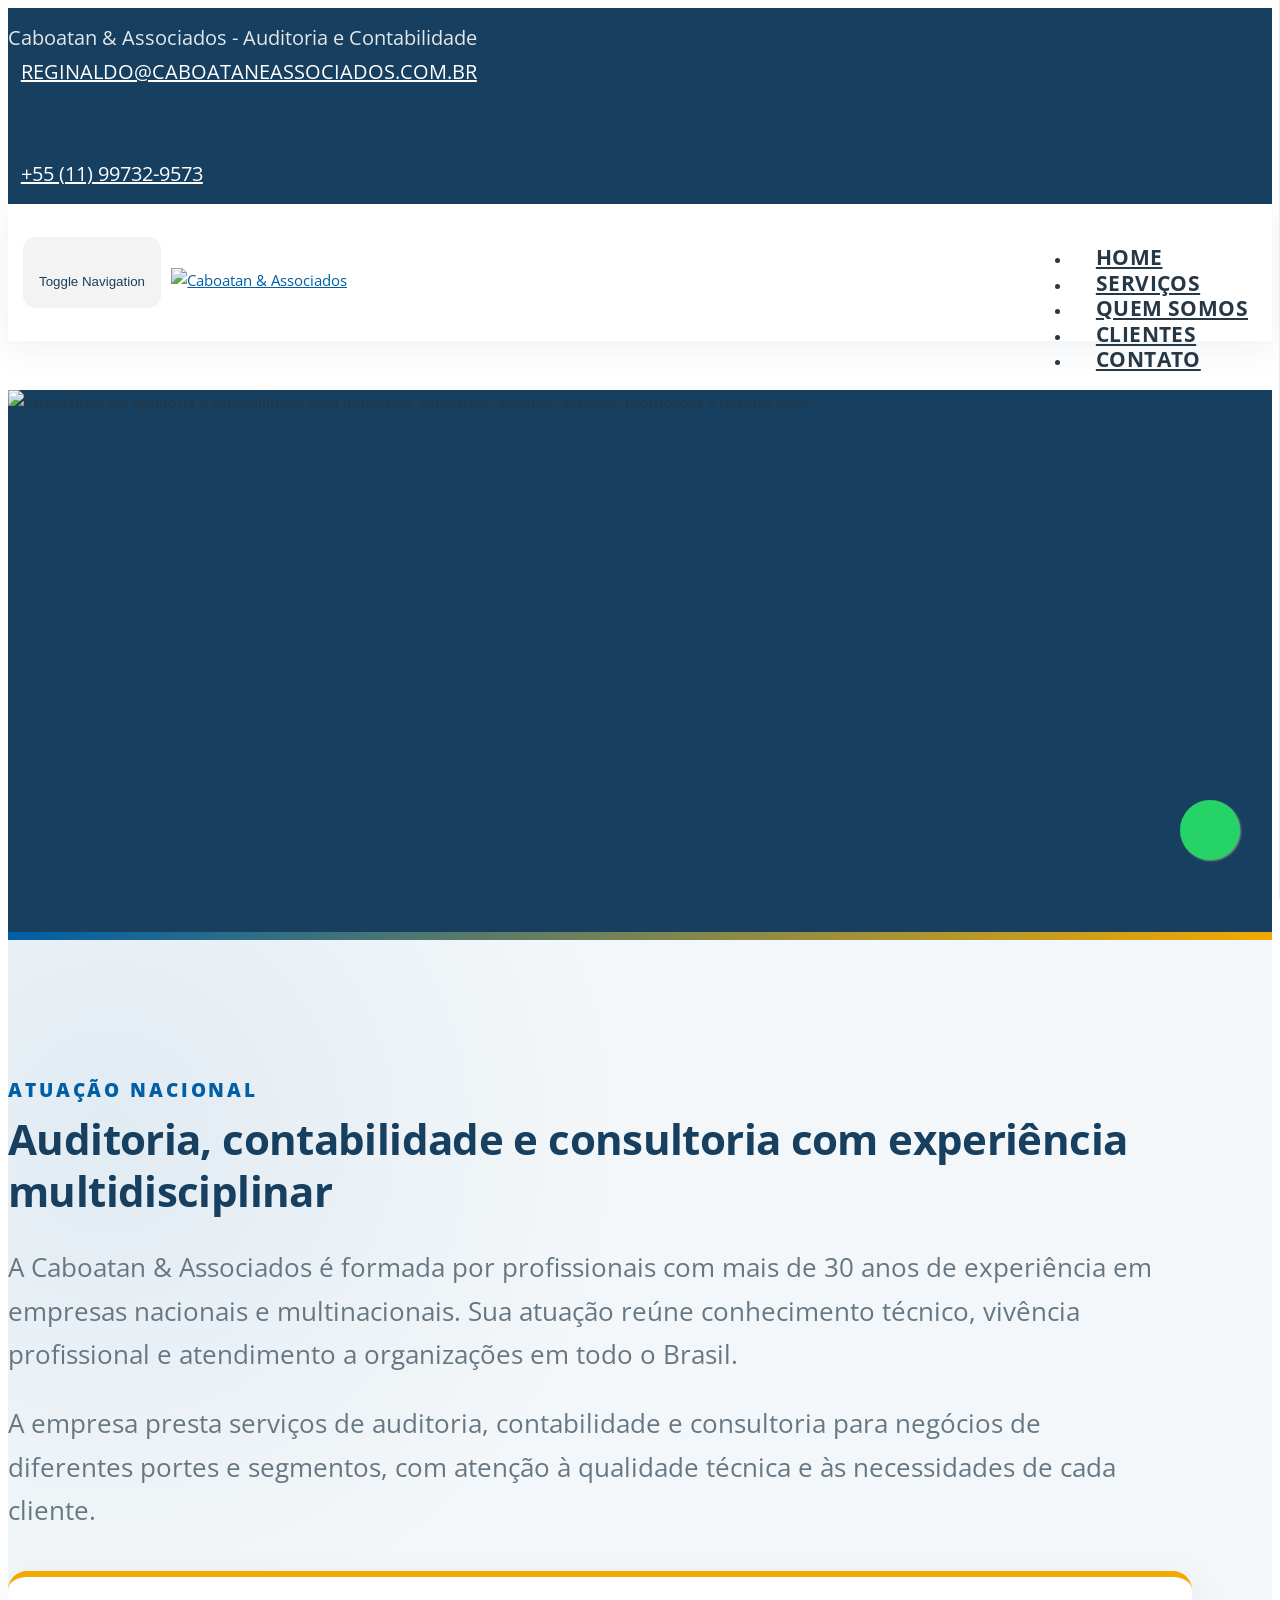
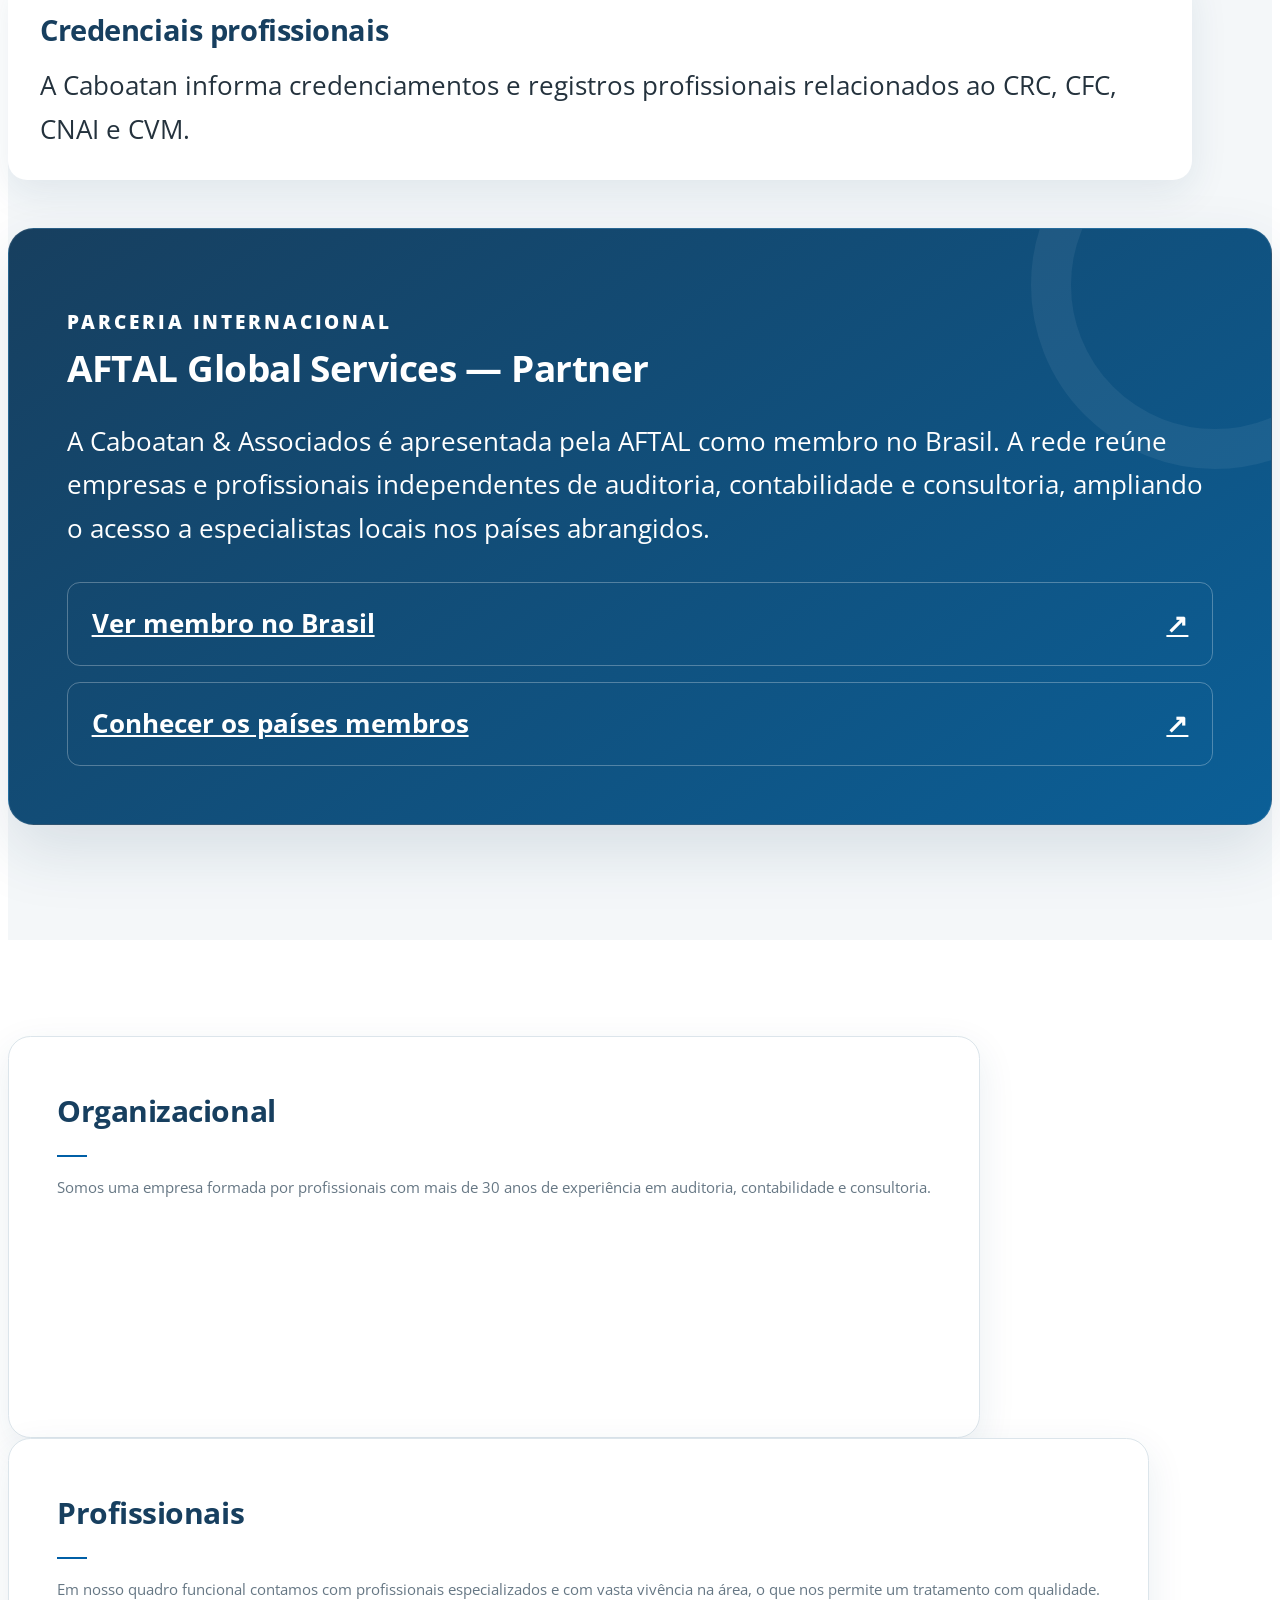
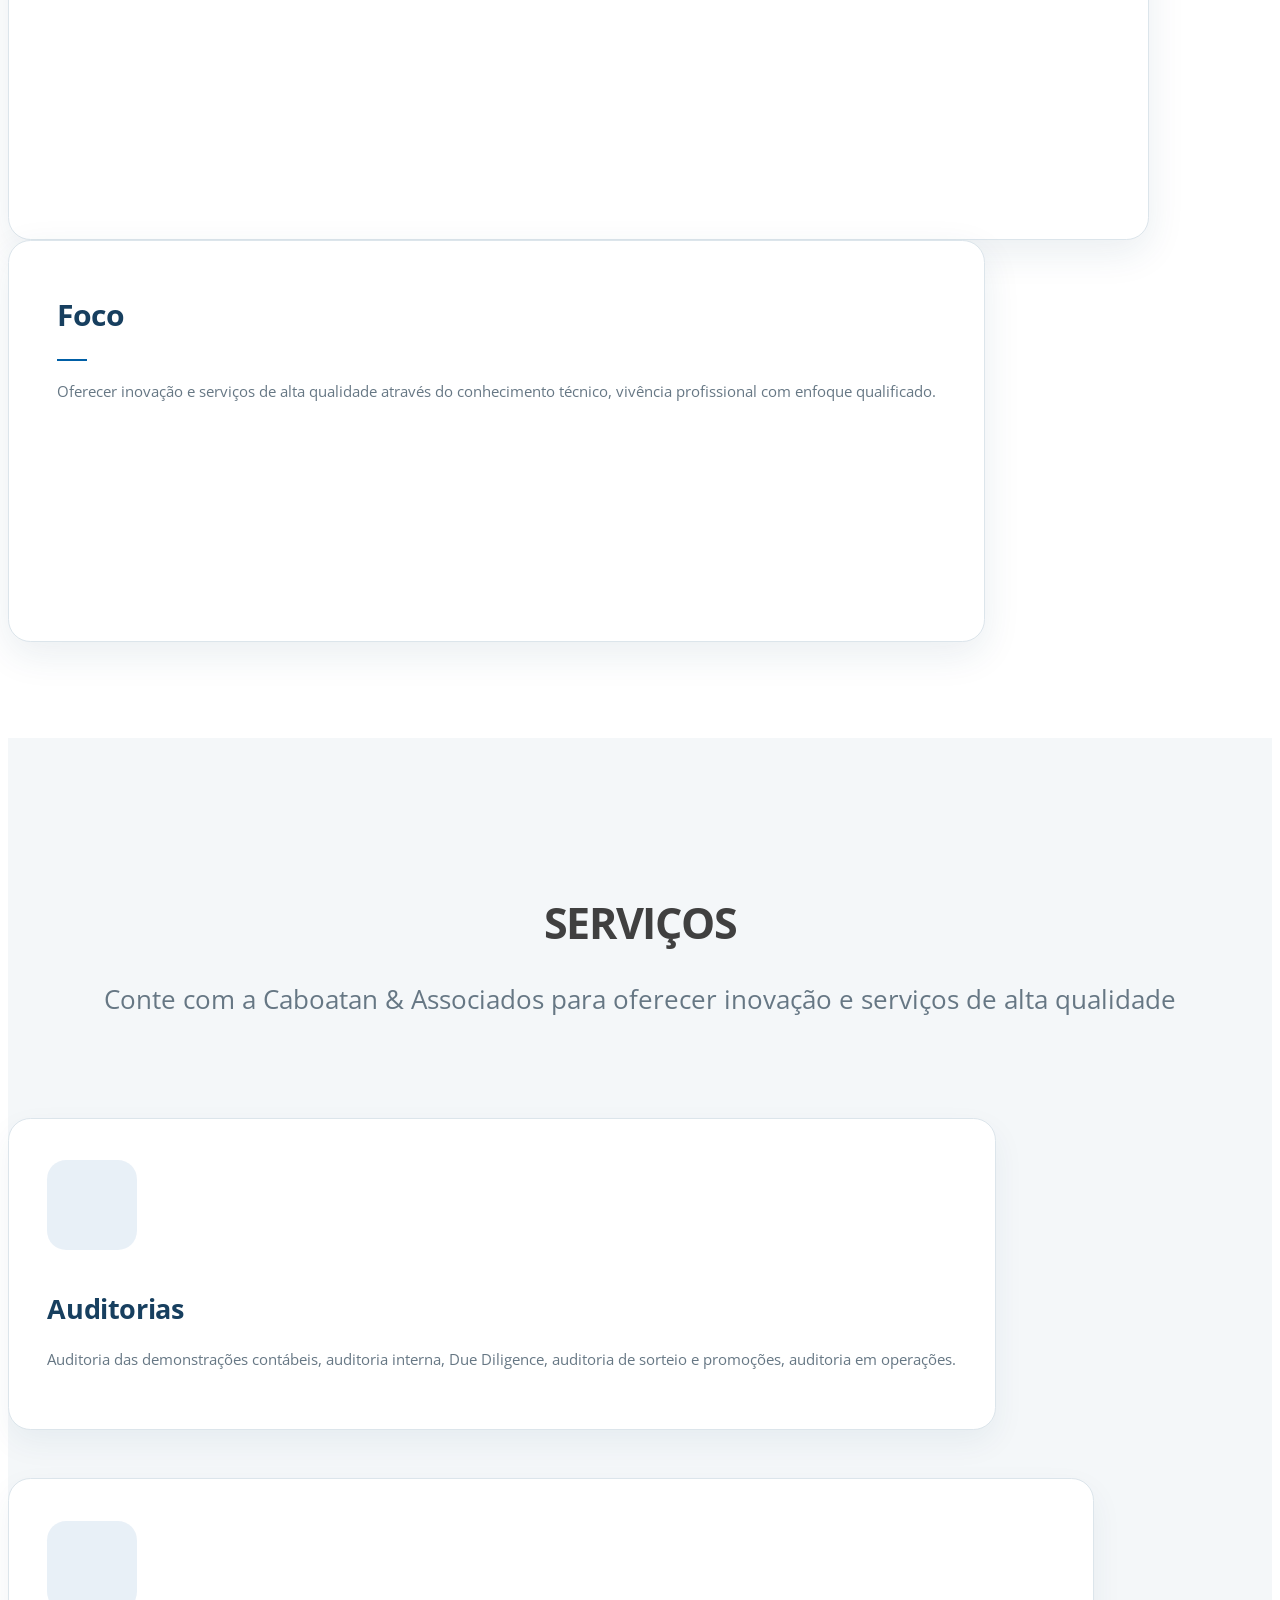
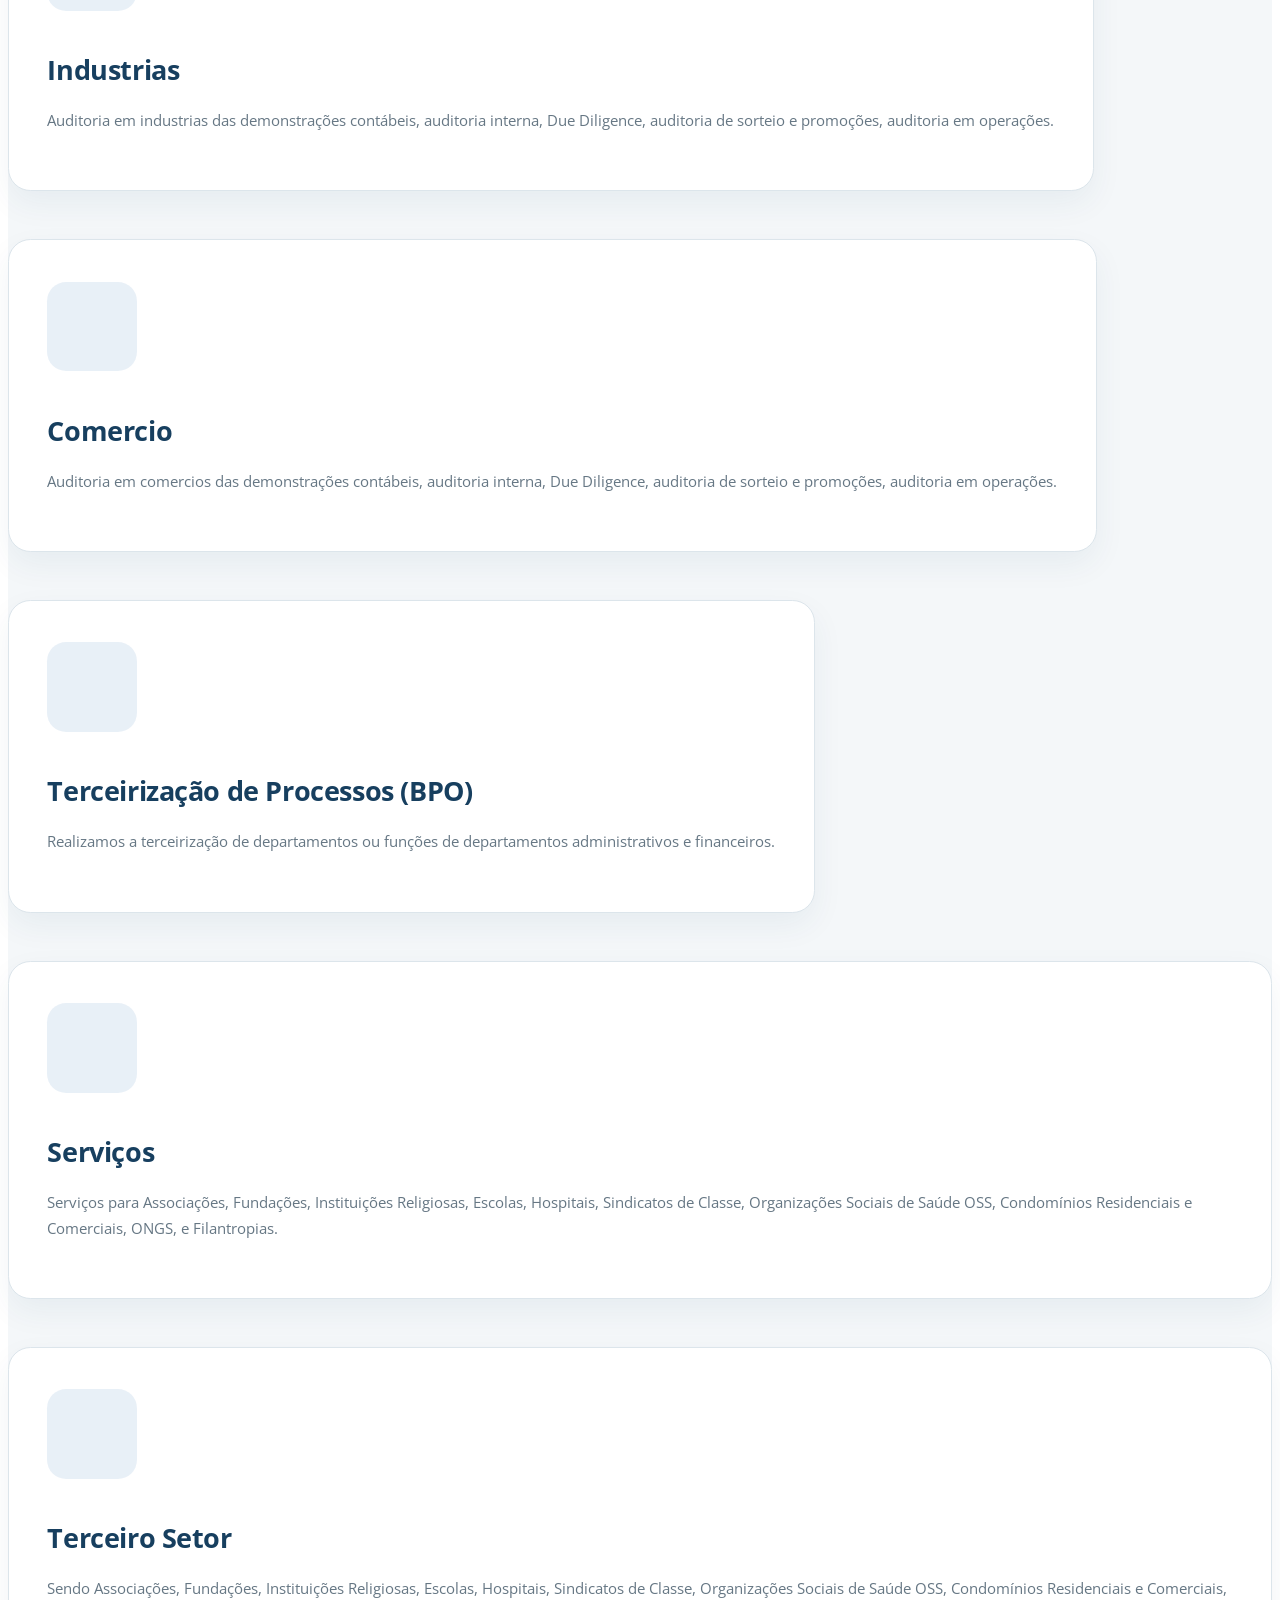
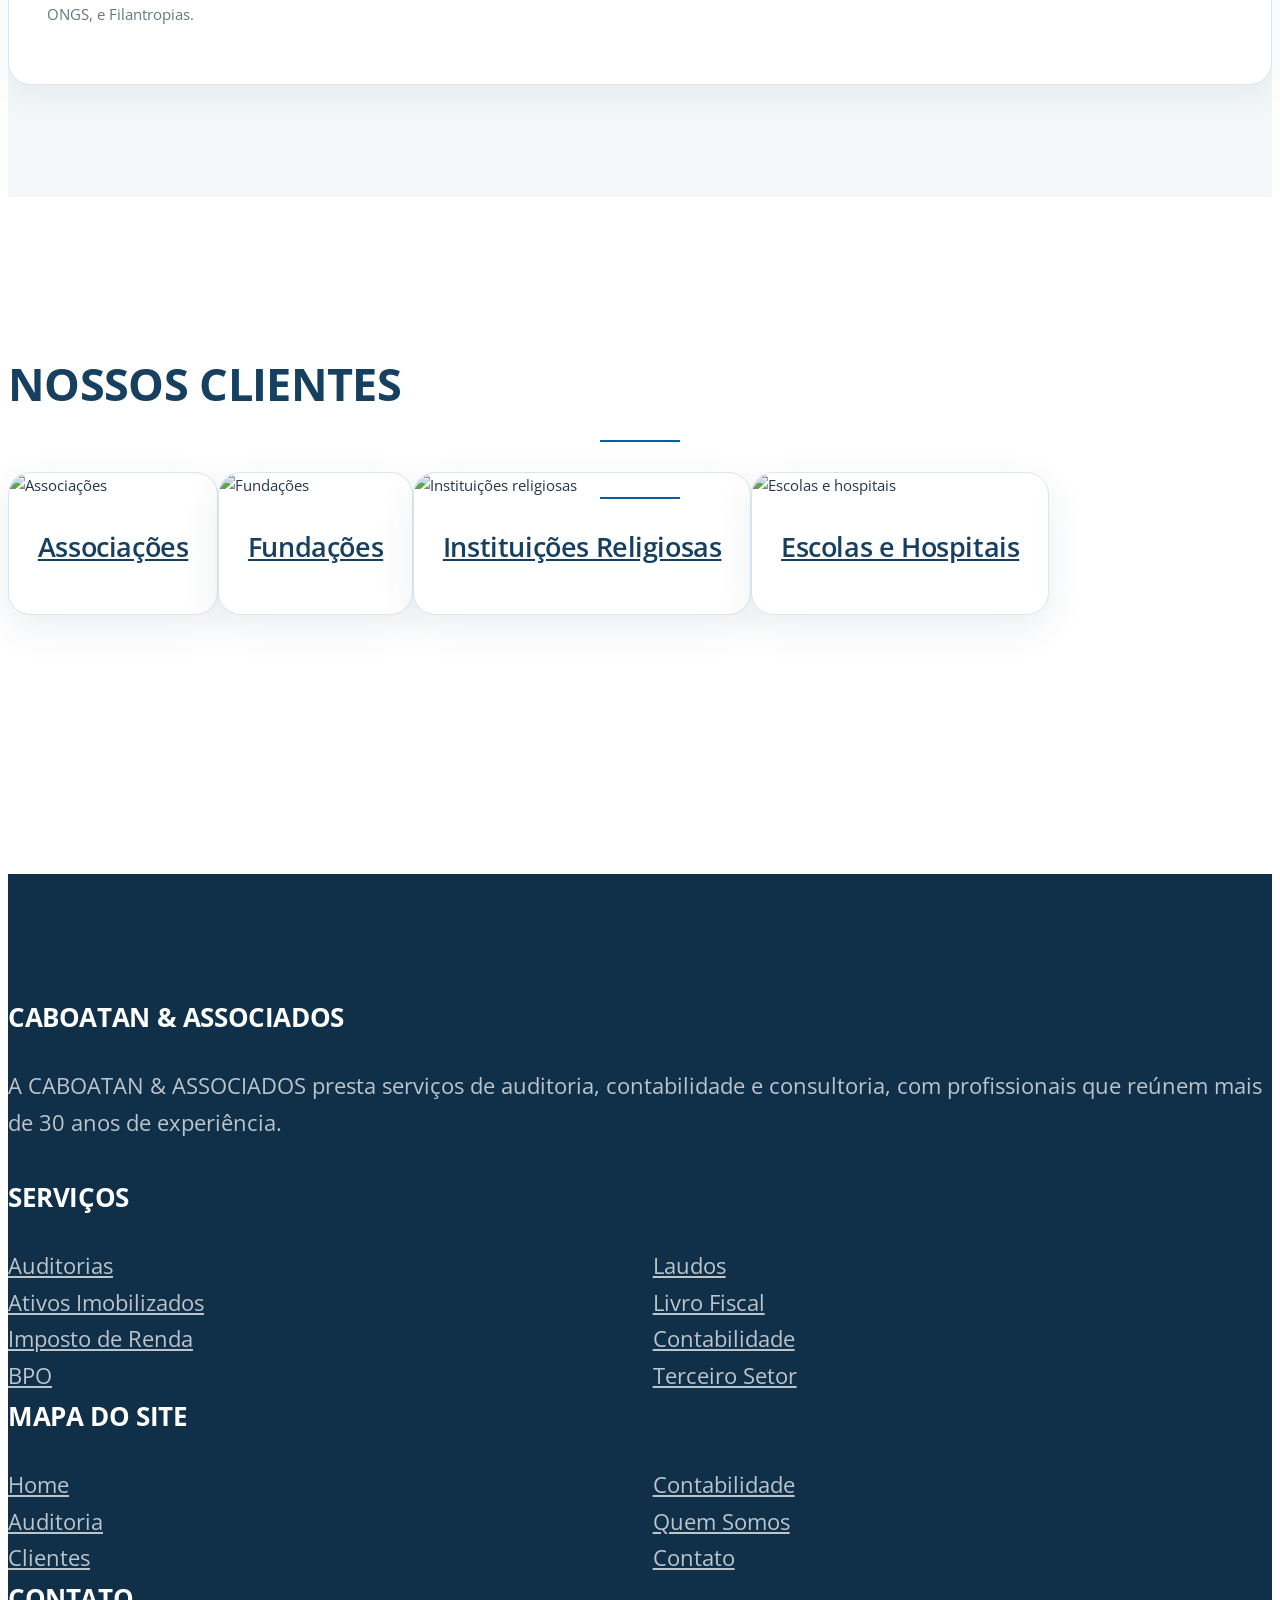
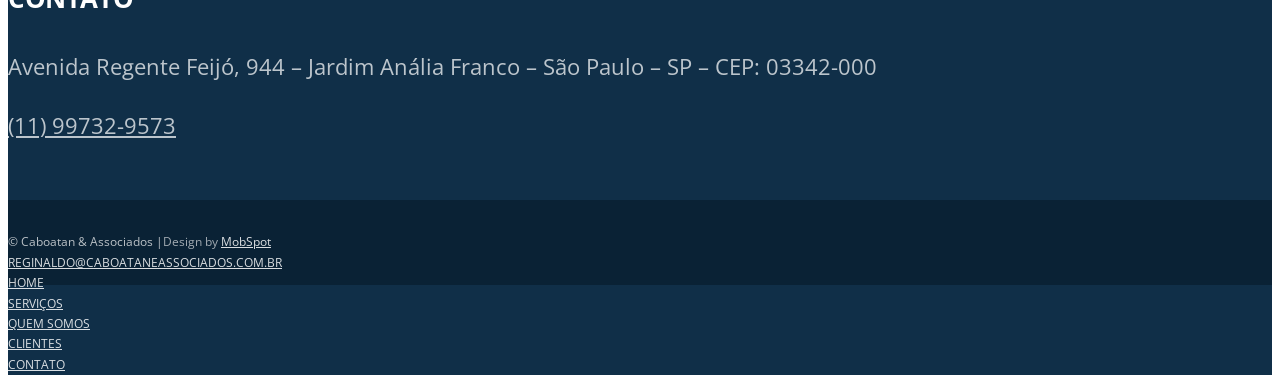
==== commit 6eefcddb: "fix: restore social previews and reference strip" ====
--- a/index.html
+++ b/index.html
@@ -4,6 +4,20 @@
 <meta http-equiv="X-UA-Compatible" content="IE=edge">
 <meta name="viewport" content="width=device-width, user-scalable=no, initial-scale=1.0, maximum-scale=1.0, minimum-scale=1.0">
 <meta name="description" content="Serviços de auditoria, contabilidade, consultoria e apoio ao terceiro setor apresentados pela Caboatan & Associados.">
+<meta property="og:type" content="website">
+<meta property="og:locale" content="pt_BR">
+<meta property="og:site_name" content="Caboatan &amp; Associados">
+<meta property="og:title" content="Caboatan &amp; Associados | Auditoria e Contabilidade">
+<meta property="og:description" content="Auditoria, contabilidade e consultoria com experiência multidisciplinar e atuação nacional.">
+<meta property="og:url" content="https://caboataneassociados.com.br/">
+<meta property="og:image" content="https://caboataneassociados.com.br/img/banner-1.jpg?v=20261012">
+<meta property="og:image:secure_url" content="https://caboataneassociados.com.br/img/banner-1.jpg?v=20261012">
+<meta property="og:image:type" content="image/jpeg">
+<meta property="og:image:width" content="1920">
+<meta property="og:image:height" content="1080">
+<meta property="og:image:alt" content="Caboatan &amp; Associados — especialista em auditoria e contabilidade">
+<meta name="twitter:card" content="summary_large_image">
+<meta name="twitter:image" content="https://caboataneassociados.com.br/img/banner-1.jpg?v=20261012">
 <meta name="author" content="MobSpot Soluções Web">
 <meta http-equiv="Content-Type" content="text/html;charset=UTF-8">
 
@@ -410,7 +424,7 @@
         <h2 class="sub_title"></h2>
         <div class="clearfix"></div>
         <div class="row">
-            <div class="carousel slide" data-ride="carousel" data-type="multi" data-interval="6000" id="myCarousel">
+            <div class="carousel reference-carousel" data-ride="false" data-type="continuous" aria-label="Referências visuais de serviços">
                 <div class="carousel-inner">
                     <div class="item active">
                         <div class="col-md-2 col-sm-6 col-xs-12 p10">
--- a/css/operational.css
+++ b/css/operational.css
@@ -619,12 +619,68 @@
 }
 
 .home_bottom {
+  float: none;
+  width: 100%;
   margin-top: 2rem;
 }
 
-.home_bottom .carousel-inner img {
+.home_bottom .row {
+  overflow: hidden;
+  margin: 0;
+}
+
+.reference-carousel {
+  overflow: hidden;
+  padding: 1.2rem 0;
+  -webkit-mask-image: linear-gradient(90deg, transparent, #000 7%, #000 93%, transparent);
+  mask-image: linear-gradient(90deg, transparent, #000 7%, #000 93%, transparent);
+}
+
+.reference-carousel .carousel-inner {
+  display: flex;
+  width: max-content;
+  overflow: visible;
+  animation: reference-scroll 30s linear infinite;
+}
+
+.reference-carousel .carousel-inner > .item {
+  position: static;
+  left: auto !important;
+  display: block !important;
+  flex: 0 0 18rem;
+  width: 18rem;
+  transform: none !important;
+  transition: none !important;
+}
+
+.reference-carousel .carousel-inner > .item > div[class*="col-"] {
+  float: none;
+  width: 100%;
+  padding: 0 1rem;
+}
+
+.reference-carousel .carousel-inner img {
+  width: 100%;
+  height: 10rem;
+  padding: 1rem;
   border: 1px solid var(--line);
   border-radius: .8rem;
+  background: #fff;
+  object-fit: contain;
+}
+
+.reference-carousel .carousel-control {
+  display: none;
+}
+
+.reference-carousel:hover .carousel-inner,
+.reference-carousel:focus-within .carousel-inner {
+  animation-play-state: paused;
+}
+
+@keyframes reference-scroll {
+  from { transform: translateX(0); }
+  to { transform: translateX(-50%); }
 }
 
 .bread_area {
@@ -931,4 +987,21 @@
     display: block;
     width: 100%;
   }
-}
+
+  .reference-carousel .carousel-inner > .item {
+    flex-basis: 13rem;
+    width: 13rem;
+  }
+}
+
+@media (prefers-reduced-motion: reduce) {
+  .reference-carousel {
+    overflow: hidden;
+    -webkit-mask-image: none;
+    mask-image: none;
+  }
+
+  .reference-carousel .carousel-inner {
+    animation: none;
+  }
+}
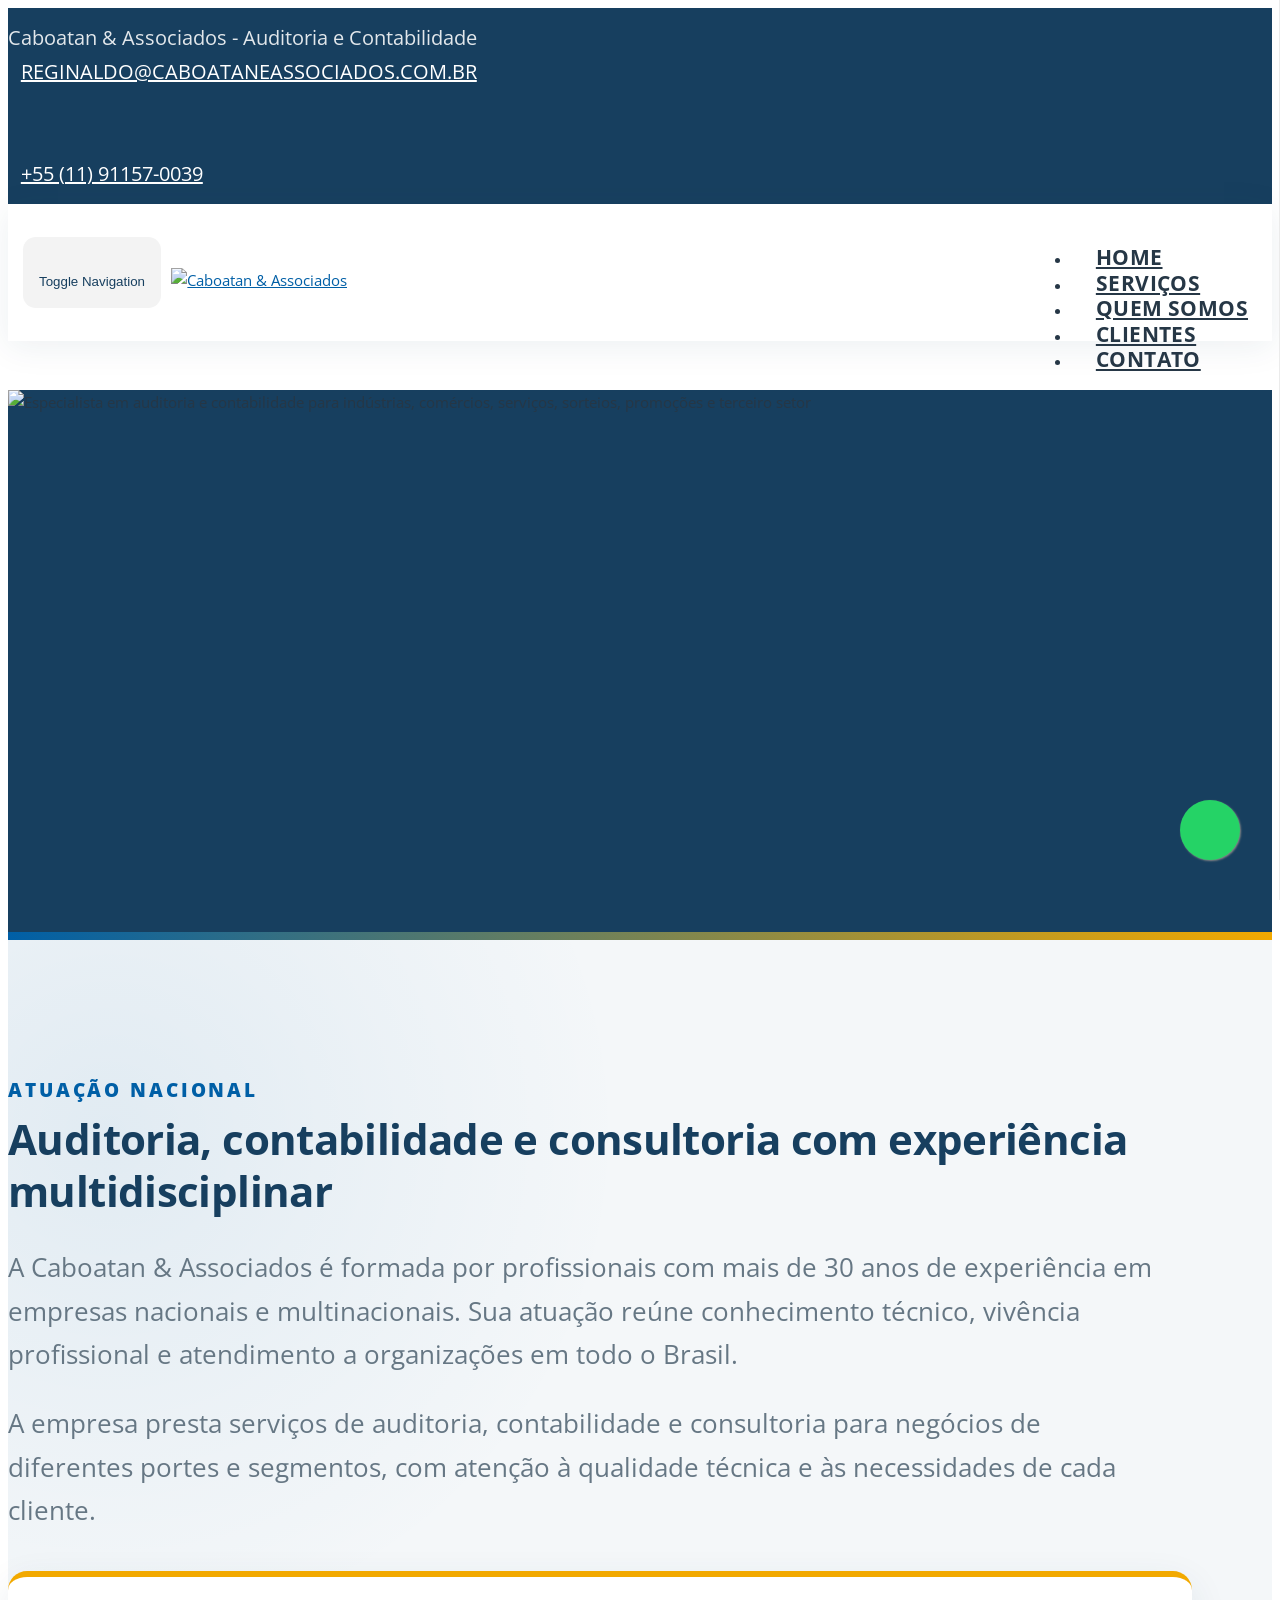
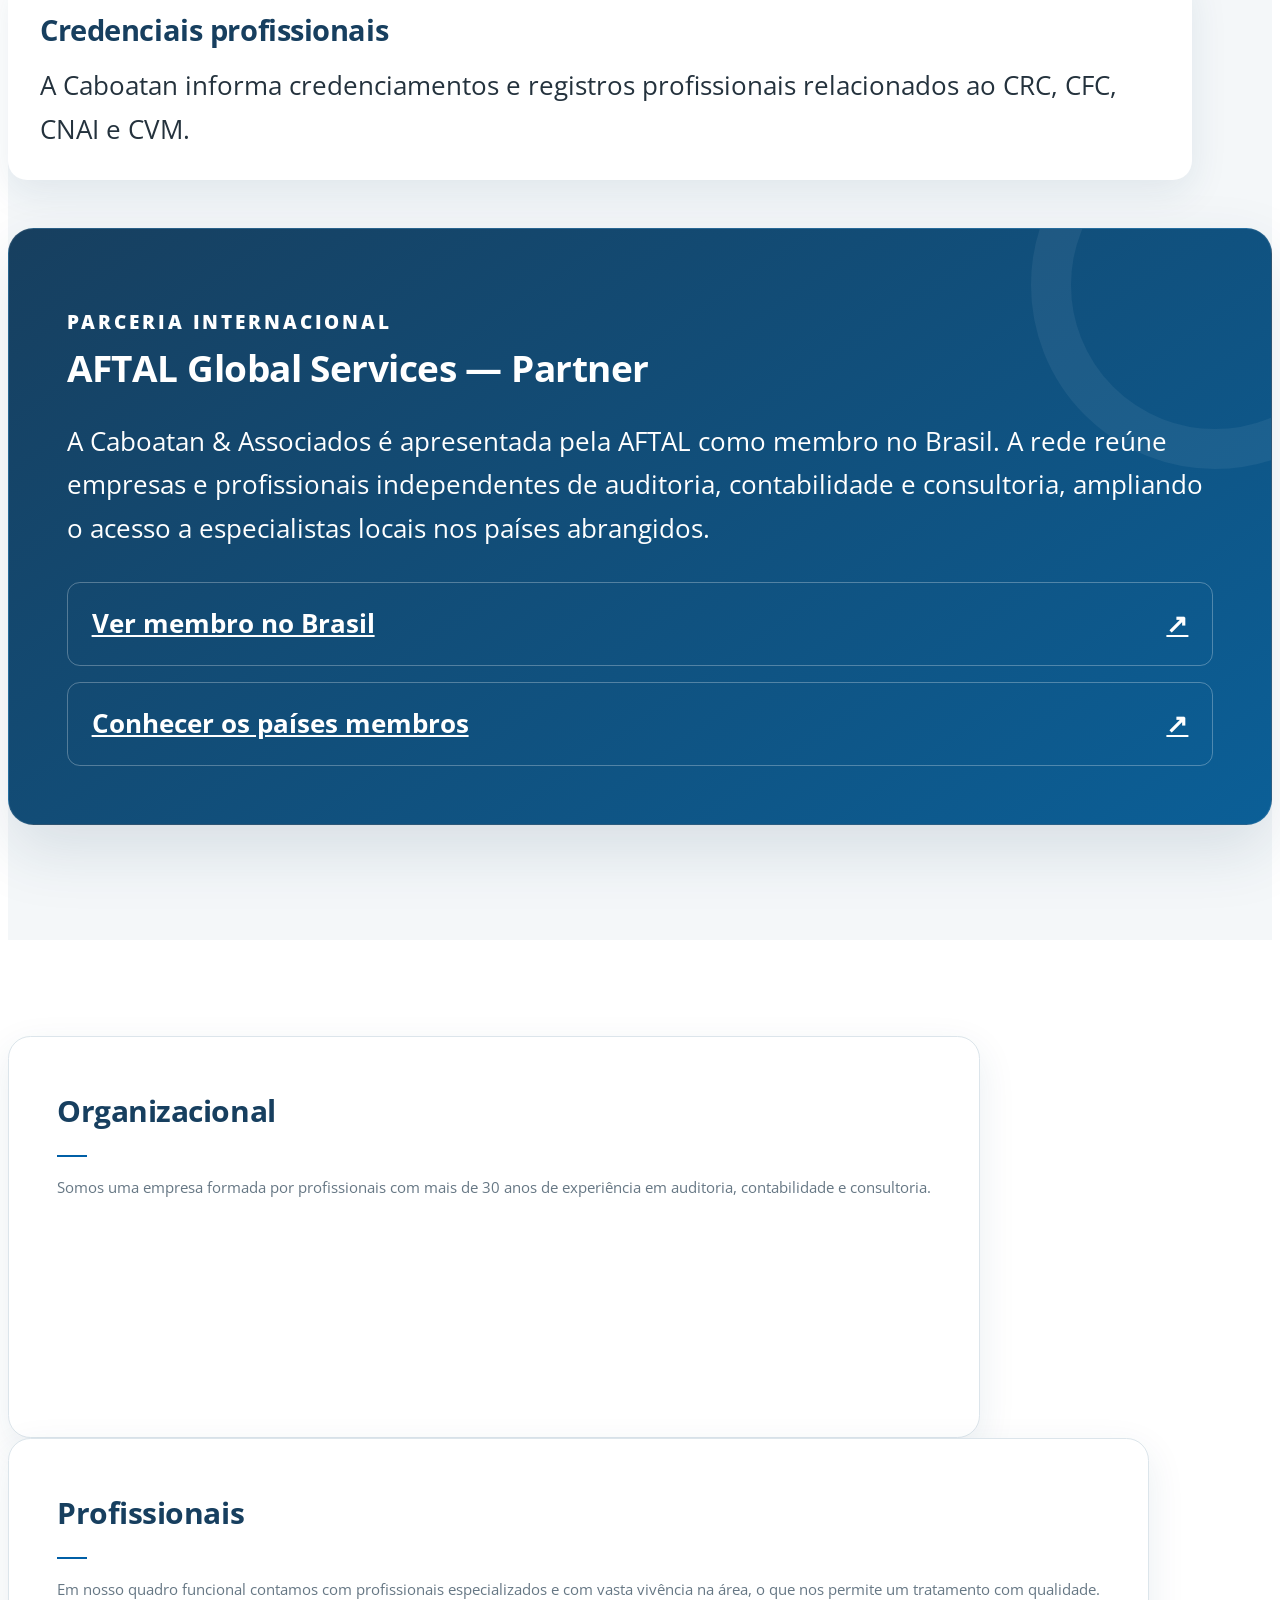
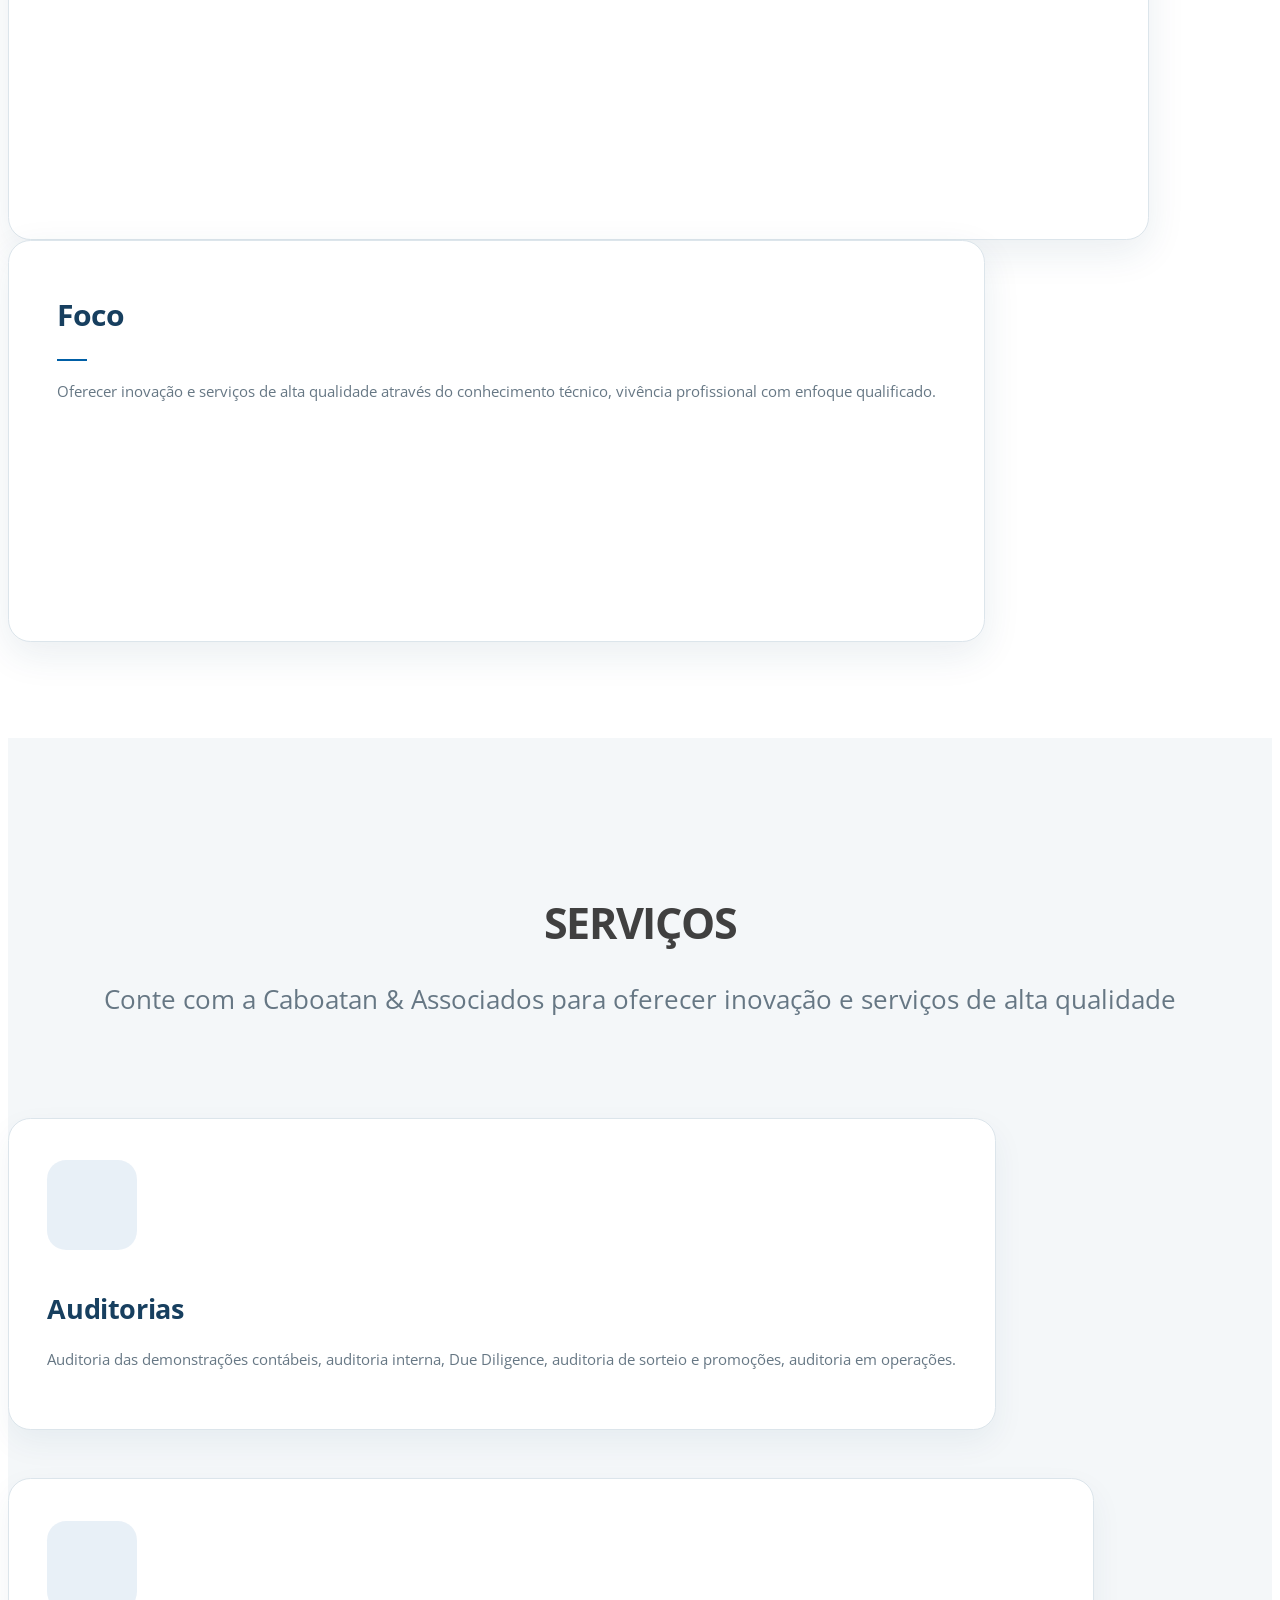
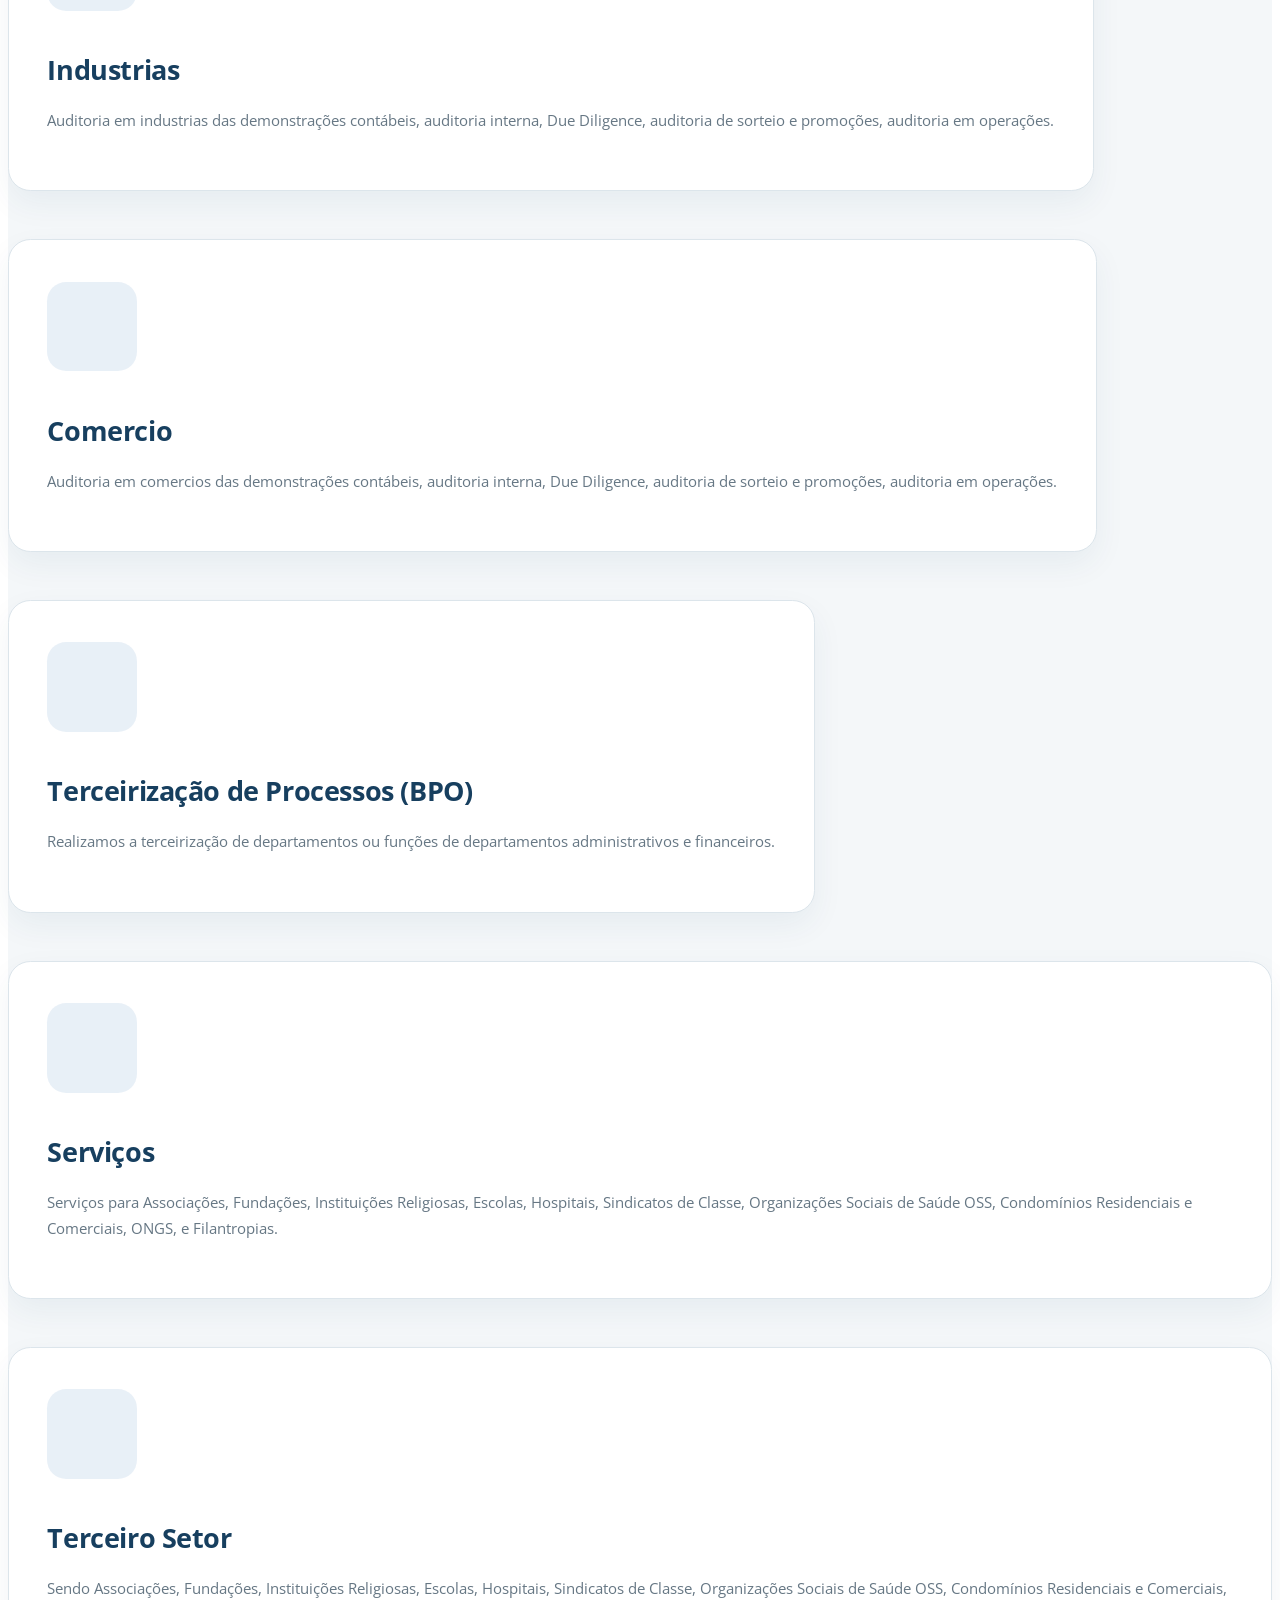
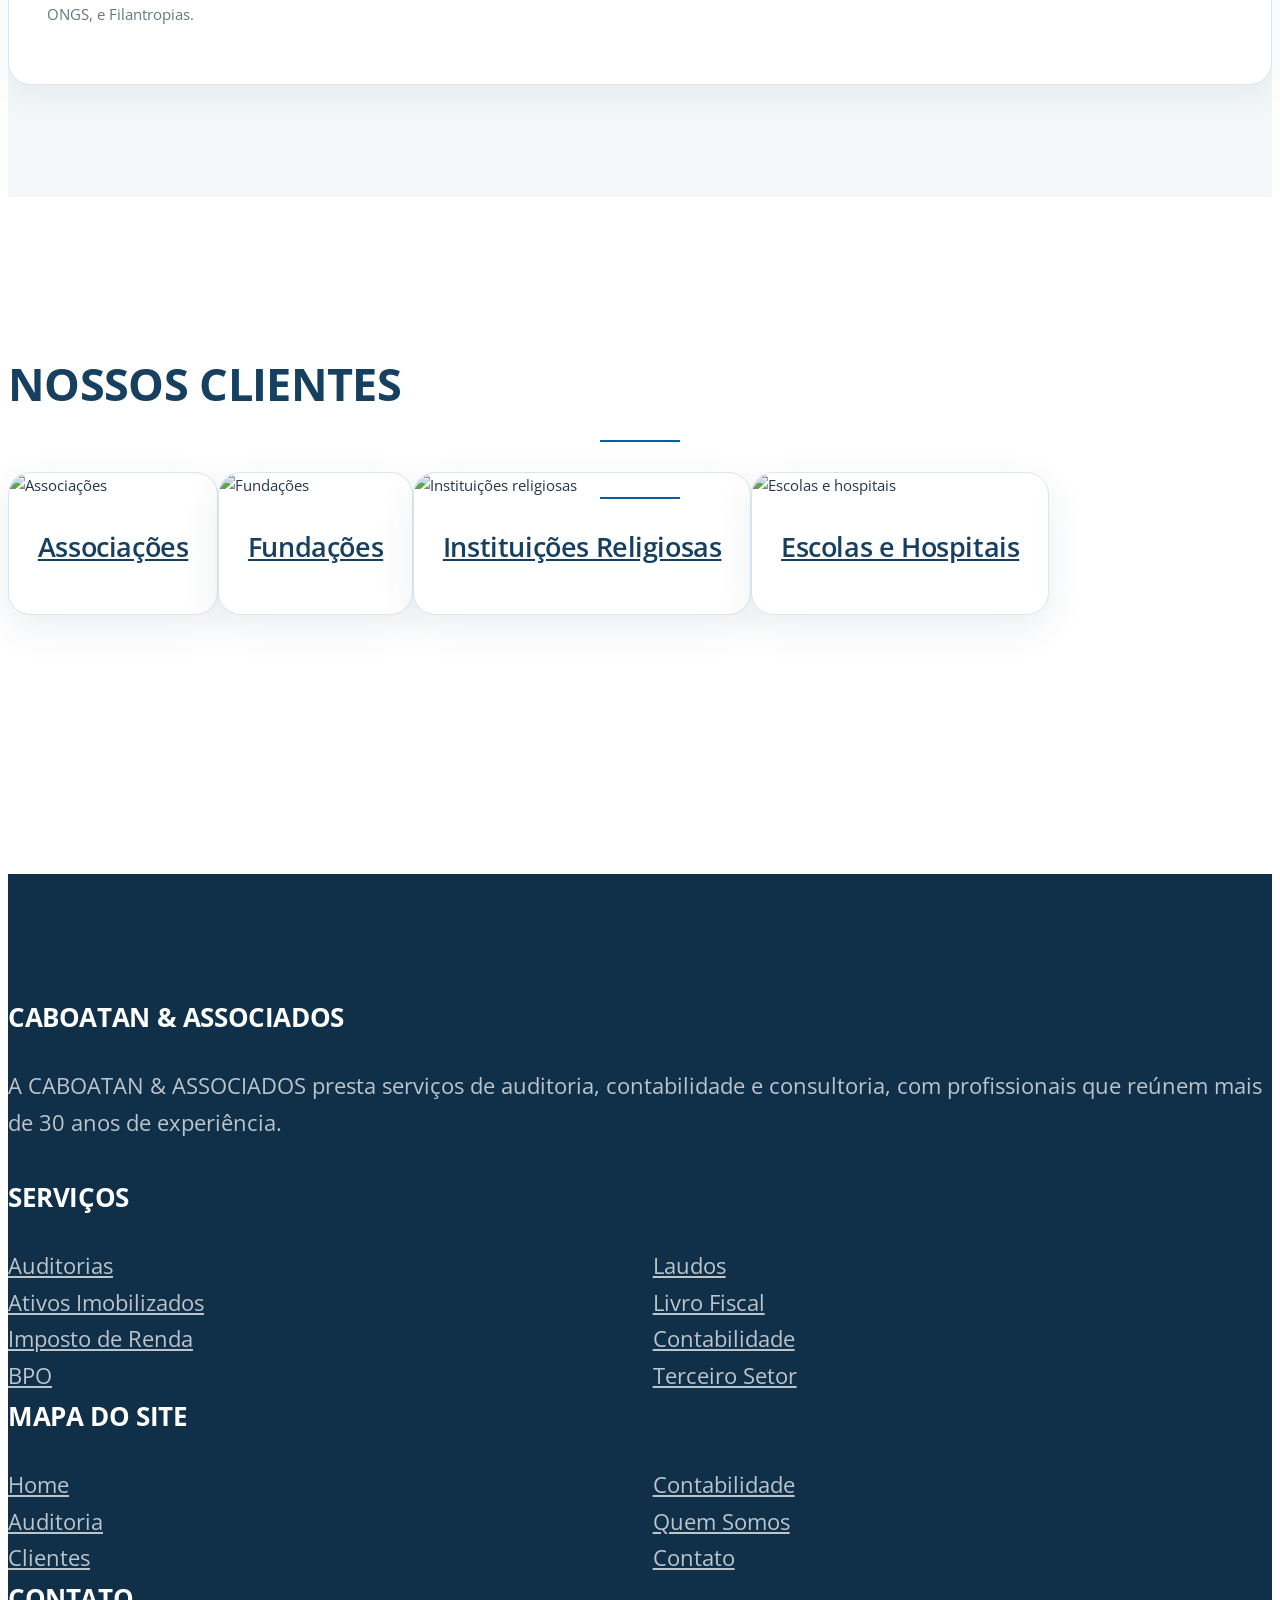
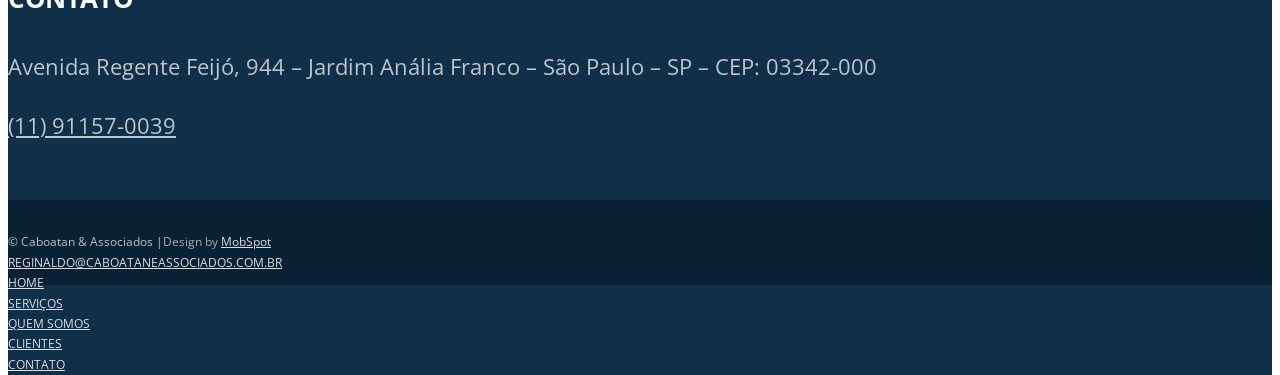
==== commit 37a3380f: "fix: update contact phone and whatsapp" ====
--- a/index.html
+++ b/index.html
@@ -10,14 +10,14 @@
 <meta property="og:title" content="Caboatan &amp; Associados | Auditoria e Contabilidade">
 <meta property="og:description" content="Auditoria, contabilidade e consultoria com experiência multidisciplinar e atuação nacional.">
 <meta property="og:url" content="https://caboataneassociados.com.br/">
-<meta property="og:image" content="https://caboataneassociados.com.br/img/banner-1.jpg?v=20261012">
-<meta property="og:image:secure_url" content="https://caboataneassociados.com.br/img/banner-1.jpg?v=20261012">
+<meta property="og:image" content="https://caboataneassociados.com.br/img/banner-1.jpg?v=20261012-2">
+<meta property="og:image:secure_url" content="https://caboataneassociados.com.br/img/banner-1.jpg?v=20261012-2">
 <meta property="og:image:type" content="image/jpeg">
 <meta property="og:image:width" content="1920">
 <meta property="og:image:height" content="1080">
 <meta property="og:image:alt" content="Caboatan &amp; Associados — especialista em auditoria e contabilidade">
 <meta name="twitter:card" content="summary_large_image">
-<meta name="twitter:image" content="https://caboataneassociados.com.br/img/banner-1.jpg?v=20261012">
+<meta name="twitter:image" content="https://caboataneassociados.com.br/img/banner-1.jpg?v=20261012-2">
 <meta name="author" content="MobSpot Soluções Web">
 <meta http-equiv="Content-Type" content="text/html;charset=UTF-8">
 
@@ -52,7 +52,7 @@
                     <li><a href="mailto:reginaldo@caboataneassociados.com.br"><span>REGINALDO@CABOATANEASSOCIADOS.COM.BR</span></a></li>
                     <li><a href="https://www.linkedin.com/in/reginaldo-caboatan-aa601043/" target="_blank" rel="noopener noreferrer"><i class="fa fa-linkedin"></i></a></li>
                     <li><a href="mailto:reginaldo@caboataneassociados.com.br"><i class="fa fa-envelope-o"></i></a></li>
-                    <li><a href="tel:+5511997329573"><i class="fa fa-phone"></i> +55 (11) 99732-9573</a></li>
+                    <li><a href="tel:+5511911570039"><i class="fa fa-phone"></i> +55 (11) 91157-0039</a></li>
                 </ul>
             </div>
         </div>
@@ -552,7 +552,7 @@
                 <div class="col-md-3 col-sm-6 col-xs-12 fbox">
                     <h4>CONTATO</h4>
                     <p class="text">Avenida Regente Feijó, 944 – Jardim Anália Franco – São Paulo – SP – CEP: 03342-000</p>
-                    <p><a href="tel:+5511997329573"><span class="glyphicon glyphicon-earphone" aria-hidden="true"></span> (11) 99732-9573</a></p>
+                    <p><a href="tel:+5511911570039"><span class="glyphicon glyphicon-earphone" aria-hidden="true"></span> (11) 91157-0039</a></p>
 
                 </div>
             </div>
@@ -577,7 +577,7 @@
             </div>
         </div>
         </footer>
-        <a href="https://api.whatsapp.com/send?phone=5511997329573" style="position:fixed;width:60px;height:60px;bottom:40px;right:40px;background-color:#25d366;color:#FFF;border-radius:50px;text-align:center;font-size:30px;box-shadow: 1px 1px 2px #888; z-index:1000;" target="_blank" rel="noopener noreferrer"><i style="margin-top:16px" class="fa fa-whatsapp"></i></a>
+        <a href="https://api.whatsapp.com/send?phone=5511911570039" style="position:fixed;width:60px;height:60px;bottom:40px;right:40px;background-color:#25d366;color:#FFF;border-radius:50px;text-align:center;font-size:30px;box-shadow: 1px 1px 2px #888; z-index:1000;" target="_blank" rel="noopener noreferrer"><i style="margin-top:16px" class="fa fa-whatsapp"></i></a>
 
 
 
--- a/css/operational.css
+++ b/css/operational.css
@@ -726,6 +726,126 @@
   font-size: 1.6rem;
 }
 
+.category-main {
+  margin-bottom: 0;
+  padding: 6rem 0 7rem;
+  background: var(--surface-soft);
+}
+
+.client-showcase .category-title {
+  max-width: 78rem;
+  margin-bottom: 1.2rem;
+  font-size: clamp(2.8rem, 3.5vw, 4.4rem);
+  line-height: 1.15;
+  text-transform: none;
+}
+
+.client-showcase__intro {
+  max-width: 76rem;
+  margin-bottom: 2.4rem;
+  color: var(--muted);
+  font-size: 1.65rem;
+}
+
+.client-segment-nav {
+  display: flex;
+  flex-wrap: wrap;
+  gap: .8rem;
+  margin-bottom: 3rem;
+}
+
+.client-segment-nav a {
+  padding: .8rem 1.3rem;
+  border: 1px solid rgba(0, 95, 166, .18);
+  border-radius: 999px;
+  background: rgba(0, 95, 166, .07);
+  color: var(--brand-navy);
+  font-size: 1.3rem;
+  font-weight: 700;
+  text-decoration: none;
+}
+
+.client-segment-nav a:hover,
+.client-segment-nav a:focus {
+  border-color: var(--brand-blue);
+  background: var(--brand-blue);
+  color: #fff;
+}
+
+.client-showcase .media-list {
+  display: grid;
+  gap: 2.6rem;
+  margin: 0;
+  padding: 0;
+}
+
+.client-showcase .media {
+  overflow: hidden;
+  display: grid;
+  grid-template-columns: minmax(30rem, 36rem) minmax(0, 1fr);
+  align-items: stretch;
+  margin: 0;
+  border: 1px solid var(--line);
+  border-radius: 1.6rem;
+  background: var(--surface);
+  box-shadow: var(--shadow-sm);
+}
+
+.client-showcase .media-left {
+  display: block;
+  padding: 0;
+}
+
+.client-showcase .media-object {
+  display: block;
+  width: 100%;
+  height: 100%;
+  min-height: 32rem;
+  object-fit: cover;
+}
+
+.client-showcase .media-body {
+  display: block;
+  width: auto;
+  padding: 2.8rem 3rem;
+}
+
+.client-showcase .media-heading {
+  scroll-margin-top: 2rem;
+  margin: 0 0 1.6rem;
+  color: var(--brand-navy);
+  font-size: 2.3rem;
+  font-weight: 700;
+  line-height: 1.25;
+}
+
+.client-showcase table {
+  width: 100%;
+  border-collapse: collapse;
+}
+
+.client-showcase td {
+  padding: 1rem .8rem;
+  border: 0;
+  border-bottom: 1px solid var(--line);
+  color: var(--ink);
+  vertical-align: top;
+}
+
+.client-showcase tr:last-child td {
+  border-bottom: 0;
+}
+
+.client-showcase td:first-child {
+  width: 70%;
+  font-weight: 600;
+}
+
+.client-showcase td:last-child {
+  color: var(--muted);
+  text-align: right;
+}
+
 .sidebar .widget {
   overflow: hidden;
   padding: 2.2rem;
@@ -917,7 +1037,8 @@
   .institutional-overview,
   .services,
   .home-area,
-  .page-main {
+  .page-main,
+  .category-main {
     padding: 4.5rem 0;
   }
 
@@ -952,6 +1073,36 @@
 
   .home_list .thumbnail > img {
     height: 22rem;
+  }
+
+  .client-showcase .media {
+    grid-template-columns: 1fr;
+  }
+
+  .client-showcase .media-object {
+    height: min(88vw, 40rem);
+    min-height: 0;
+  }
+
+  .client-showcase .media-body {
+    padding: 2.3rem 2rem;
+  }
+
+  .client-showcase td {
+    display: block;
+    width: 100% !important;
+    padding: .7rem 0;
+    text-align: left !important;
+  }
+
+  .client-showcase td:first-child {
+    padding-bottom: .1rem;
+    border-bottom: 0;
+  }
+
+  .client-showcase td:last-child {
+    padding-top: .1rem;
+    padding-bottom: 1rem;
   }
 
   #copyright p,
